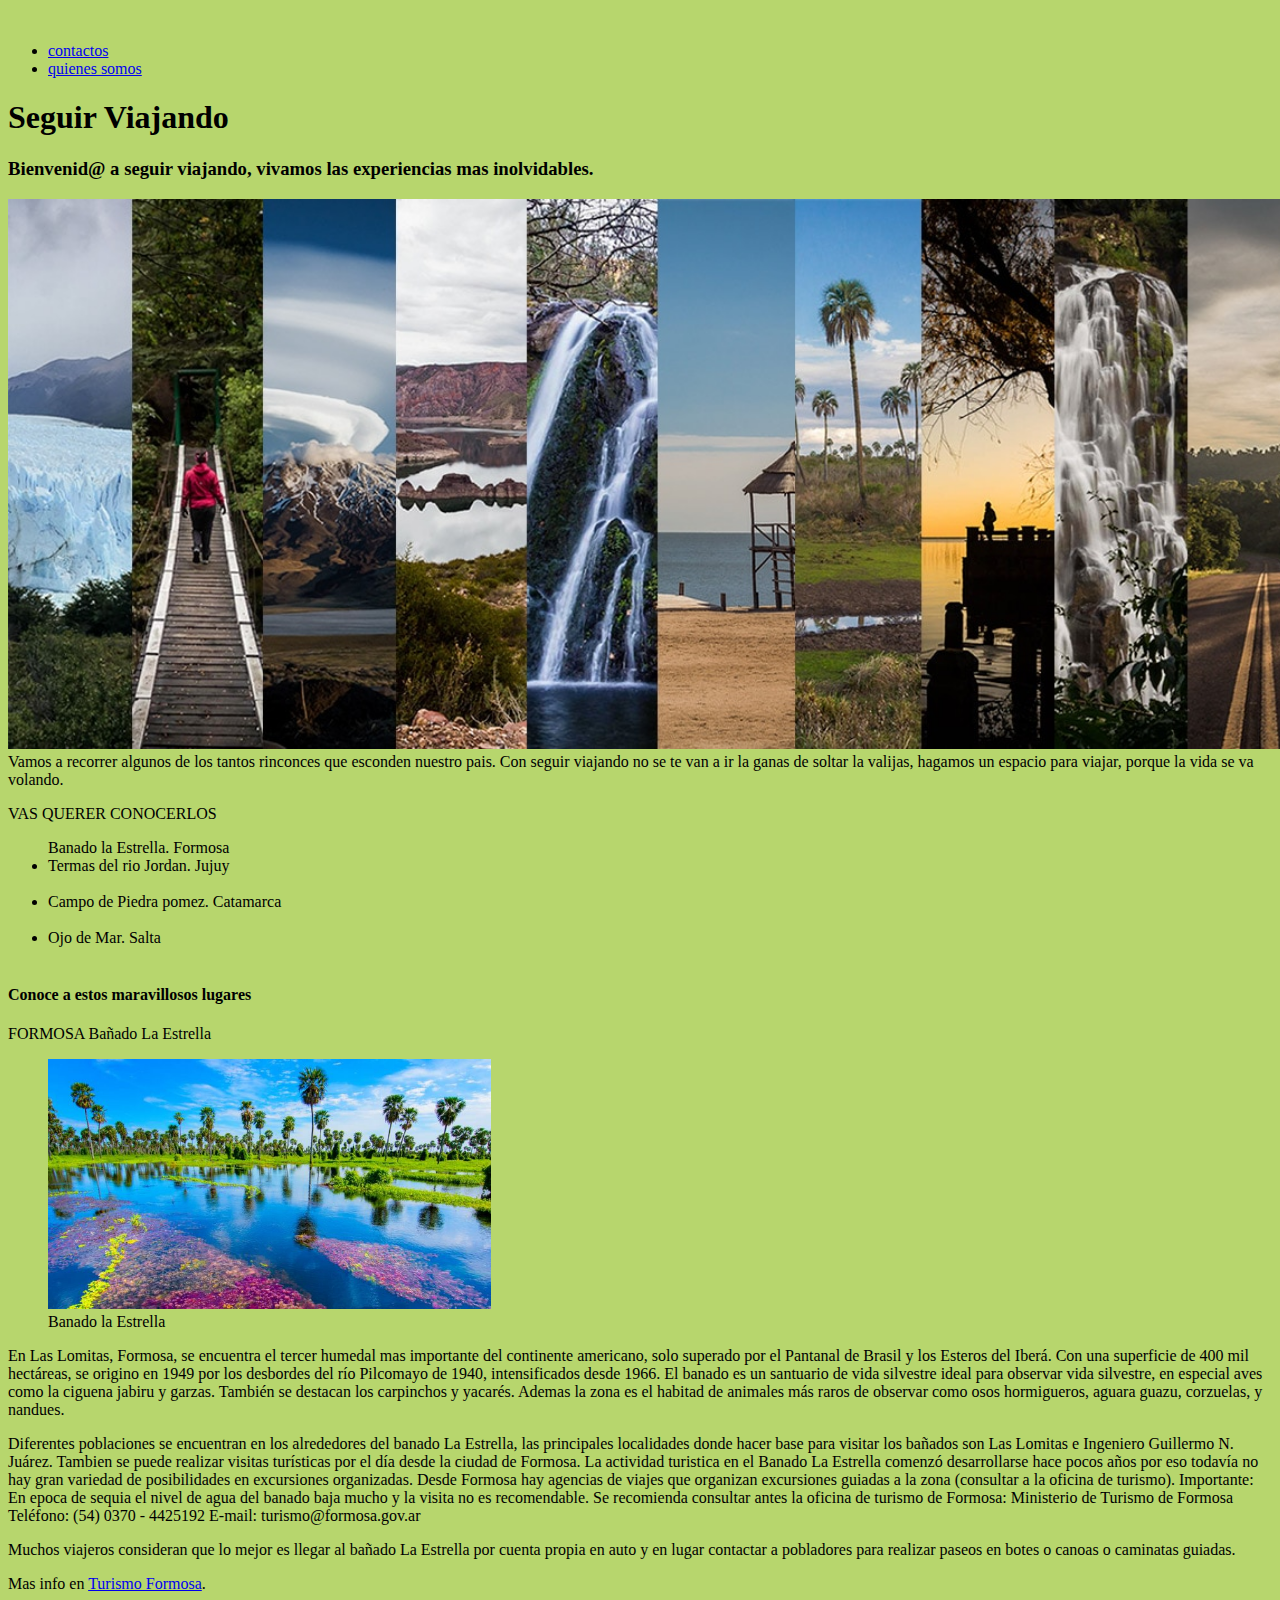
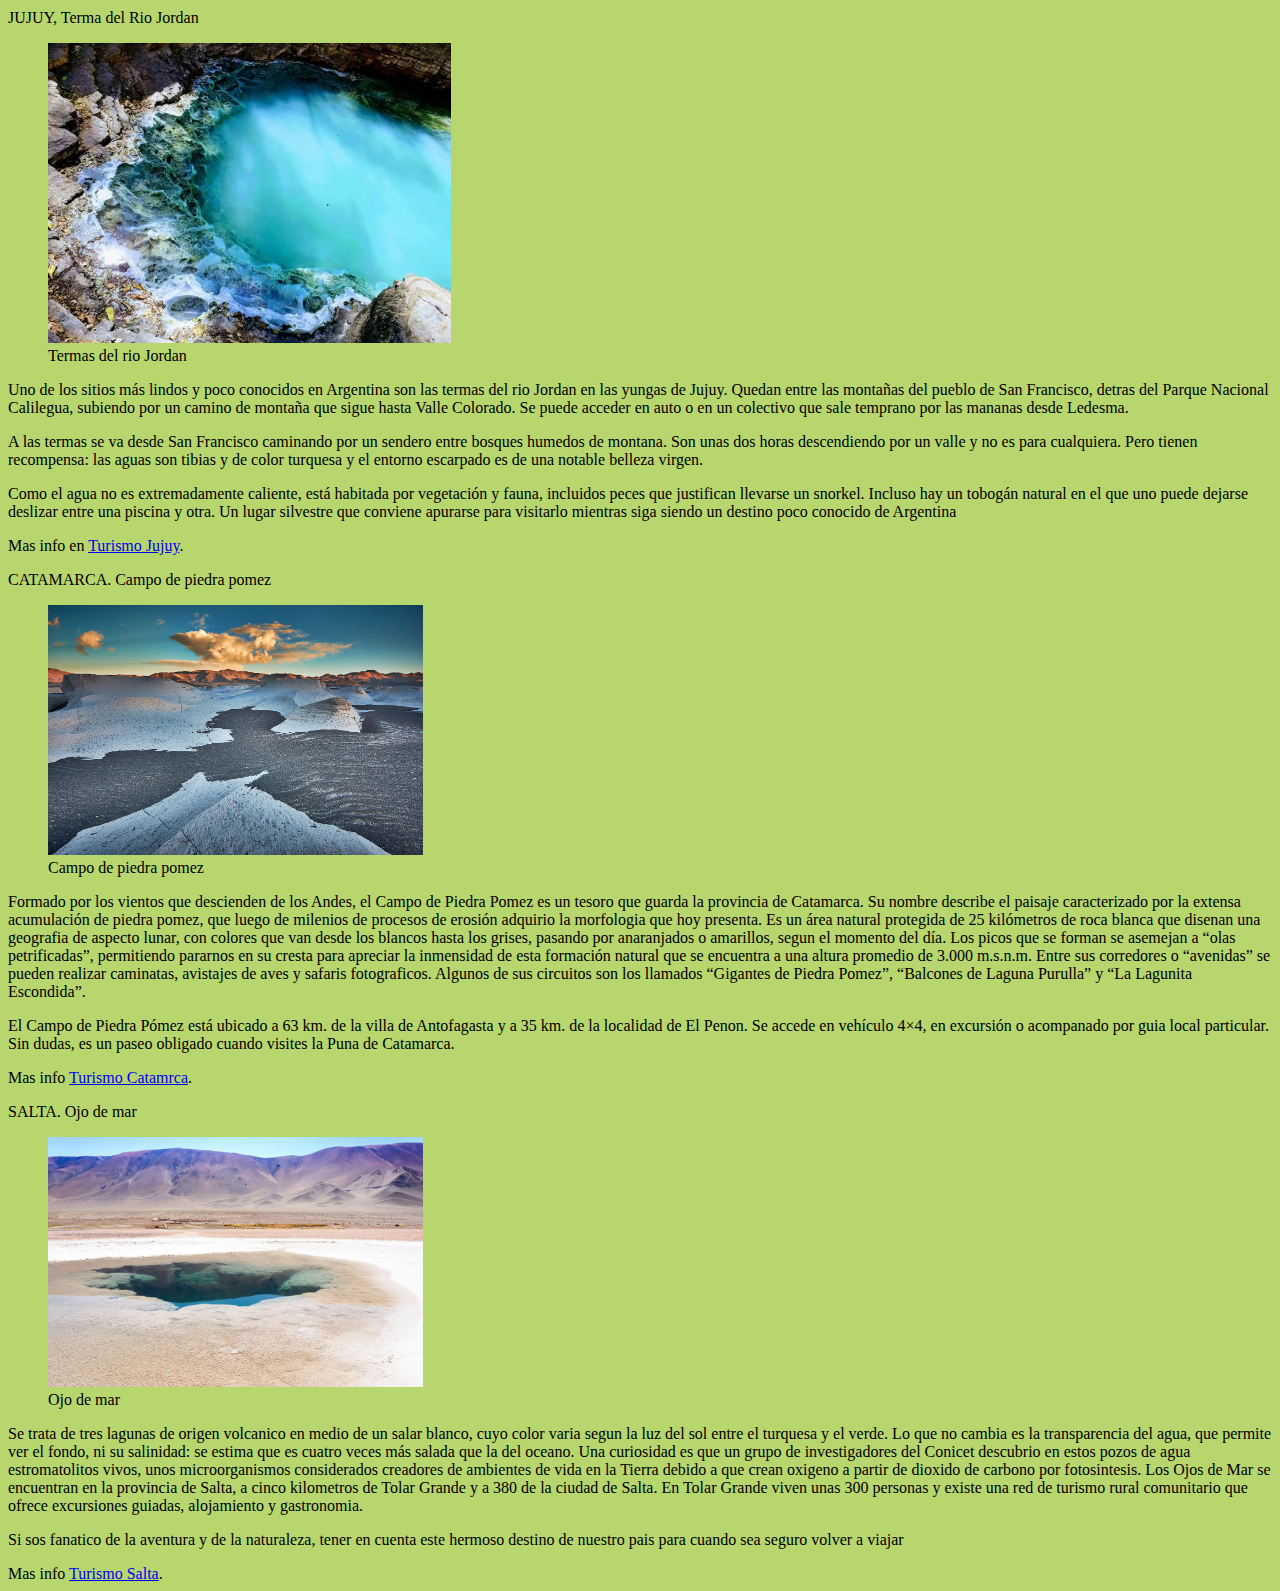
==== index.html @ c2f6a06e "pagina terminada" ====
<!DOCTYPE html>
<html lang="en">
<head>
    <meta charset="UTF-8">
    <meta http-equiv="X-UA-Compatible" content="IE=edge">
    <meta name="viewport" content="width=device-width, initial-scale=1.0">
    <link rel="stylesheet" href="css/index.css">
    <title>Seguirviajando</title>

</head>
<body>
    
    <header>
        <div>
            <img src="" alt="">
            <span class=""></span>
        </div>

          <nav class="navbar"> 
                <ul class="links_navegacion">
                    
                        <li><a href="pages/contactos.html">contactos</a></li>
                        <li><a href="pages/quienes somos.html">quienes somos</a></li>
                        
                    
                </ul>

                
            </nav>
            <div> <h1>Seguir Viajando</H1> </div>
    </header>

    <main>
     <Section id="Bienvenida">
                <h3 class="subtitulos"> Bienvenid@ a seguir viajando, vivamos las experiencias mas inolvidables.</h3>   
                <div>
                   <img height="550px" src="imagenes/11-LUGARES-PARA-IRTE-DE-VACACIONES.jpg" alt="Lugares de Argentina"
                   
                  <p> 
                   Vamos a recorrer algunos de los tantos rinconces que esconden nuestro pais. 
                   Con seguir viajando no se te van a ir la ganas de soltar la valijas, hagamos un  espacio para viajar, porque la vida se va volando.</P>     
                  
                 </div>
     </Section>

     <Section id="Introducion">
                <DIV>
                  <P> VAS QUERER CONOCERLOS</p>
                  <p>   
                    
                   <ul
                       
                        <li> Banado la Estrella. Formosa </li>
                        <br>
                        
                        <li>Termas del rio Jordan. Jujuy</li>
                        <br>

                        <li> Campo de Piedra pomez. Catamarca </li>
                        <br>

                        <li> Ojo de Mar. Salta </li>
                        <br
                      
                      </ul>

                   </P>
                </div> 
                 <article>
                    <h4 class="subtitulos"> Conoce a estos maravillosos lugares </h4> 
                 <div>
                  <p> FORMOSA Bañado La Estrella</p>
                  <div>
                 <figure>
                 <img height="250px" src="./imagenes/formosaFINAL-696x393.jpg"/>  
                 <figcaption>
                   Banado la Estrella
                 </figcaption>
                 </figure>
                 <p>
                  En Las Lomitas, Formosa, se encuentra el tercer humedal mas importante del continente americano, solo superado por el Pantanal de Brasil y los Esteros del Iberá. Con una superficie de 400 mil hectáreas, se origino en 1949 por los desbordes del río Pilcomayo de 1940, intensificados desde 1966. 
                  El banado es un santuario de vida silvestre ideal para observar vida silvestre, en especial aves como la ciguena jabiru y garzas. También se destacan los carpinchos y yacarés. Ademas la zona es el habitad de animales más raros de observar como osos hormigueros, aguara guazu, corzuelas, y nandues.
                  <p>Diferentes poblaciones se encuentran en los alrededores del banado La Estrella, las principales localidades donde hacer base para visitar los bañados son Las Lomitas e Ingeniero Guillermo N. Juárez. Tambien se puede realizar visitas turísticas por el día desde la ciudad de Formosa.
                  La actividad turistica en el Banado La Estrella comenzó desarrollarse hace pocos años por eso todavía no  hay gran variedad de posibilidades en excursiones organizadas. Desde Formosa hay agencias de viajes que organizan excursiones guiadas a la zona (consultar a la oficina de turismo).
                  Importante: En epoca de sequia el nivel de agua del banado baja mucho y la visita no es recomendable. Se recomienda consultar antes la oficina de turismo de Formosa:
                  Ministerio de Turismo de Formosa
                  Teléfono: (54) 0370 - 4425192
                  E-mail: turismo@formosa.gov.ar  
                  </p> Muchos viajeros consideran que lo mejor es llegar al bañado La Estrella por cuenta propia en auto y en lugar contactar a pobladores para realizar paseos en botes o canoas o caminatas guiadas.</p>
                  <footer>
                  <p>Mas info en <a href="http://www.formosahermosa.gob.ar" target="_blank" >Turismo Formosa</a>.</p>
                 </article>
                  </footer>
                 <article>
                  <div>
                    <p> JUJUY, Terma del Rio Jordan </p>
                  </div>
                   <Figure>
                    <img height="300px" src="./imagenes/6244993068c62_700_521!.webp " />
                    <figcaption>Termas del rio Jordan</figcaption>
                   </Figure>
                
                    
                    <p>
                     Uno de los sitios más lindos y poco conocidos en Argentina son las termas del rio Jordan en las yungas de Jujuy. Quedan entre las montañas del pueblo de San Francisco, detras del Parque Nacional Calilegua, subiendo por un camino de montaña que sigue hasta Valle Colorado. Se puede acceder en auto o en un colectivo que sale temprano por las mananas desde Ledesma.
                     </p> 
                    <p>
                     A las termas se va desde San Francisco caminando por un sendero entre bosques humedos de montana. Son unas dos horas descendiendo por un valle y no es para cualquiera. Pero tienen recompensa: las aguas son tibias y de color turquesa y el entorno escarpado es de una notable belleza virgen.
                     </p>
                     <p>
                     Como el agua no es extremadamente caliente, está habitada por vegetación y fauna, incluidos peces que justifican llevarse un snorkel. Incluso hay un tobogán natural en el que uno puede dejarse deslizar entre una piscina y otra. Un lugar silvestre que conviene apurarse para visitarlo mientras siga siendo un destino poco conocido de Argentina
                     </p>
                     <p> 
                     <footer> Mas info en <a href="http://www.turismo.jujuy.gob.ar/item/termas-del-jordan-san-francisco/" target="_blank" >Turismo Jujuy</a>.</p> 
                     </footer>
                   </article>
                   
                     <article>
                      <div>
                        <p>CATAMARCA. Campo de piedra pomez</p>
                      </div>
                      <figure>
                        <img height="250px" src="./imagenes/campo-pomez.jpg "/>
                        <figcaption>Campo de piedra pomez</figcaption>
                      </figure>
                      <p>
                        Formado por los vientos que descienden de los Andes, el Campo de Piedra Pomez es un tesoro que guarda la provincia de Catamarca.
                        Su nombre describe el paisaje caracterizado por la extensa acumulación de piedra pomez, que luego de milenios de procesos de erosión adquirio la morfologia que hoy presenta.
                        Es un área natural protegida de 25 kilómetros de roca blanca que disenan una geografia de aspecto lunar, con colores que van desde los blancos hasta los grises, pasando por anaranjados o amarillos, segun el momento del día. Los picos que se forman se asemejan a “olas petrificadas”, permitiendo pararnos en su cresta para apreciar la inmensidad de esta formación natural que se encuentra a una altura promedio de 3.000 m.s.n.m.
                        Entre sus corredores o “avenidas” se pueden realizar caminatas, avistajes de aves y safaris fotograficos. Algunos de sus circuitos son los llamados “Gigantes de Piedra Pomez”, “Balcones de Laguna Purulla” y “La Lagunita Escondida”.
                      </p>
                       <p>
                        El Campo de Piedra Pómez está ubicado a 63 km. de la villa de Antofagasta y a 35 km. de la localidad de El Penon. Se accede en vehículo 4×4, en excursión o acompanado por guia local particular. Sin dudas, es un paseo obligado cuando visites la Puna de Catamarca.
                      </p>
                      <p>
                        <footer> Mas info <a href="https://casadecatamarca.gob.ar/campo-de-piedra-pomez/" target="_blank">Turismo Catamrca</a>.</footer>
                      </p>
                    </article>
                    <article>
                        <div>
                            <p>
                                SALTA. Ojo de mar
                            </p>
                        </div>
                        <figure>
                            <img height="250px" src="imagenes/360_F_141995711_OEXHDqMANwezITZylmWYmGs9tRQzkVWy.jpg"/>
                            <figcaption>
                                Ojo de mar
                            </figcaption>
                        </figure>
                        <p>
                            Se trata de tres lagunas de origen volcanico en medio de un salar blanco, cuyo color varia segun la luz del sol entre el turquesa y el verde. Lo que no cambia es la transparencia del agua, que permite ver el fondo, ni su salinidad: se estima que es cuatro veces más salada que la del oceano.
                            Una curiosidad es que un grupo de investigadores del Conicet descubrio en estos pozos de agua estromatolitos vivos, unos microorganismos considerados creadores de ambientes de vida en la Tierra debido a que crean oxigeno a partir de dioxido de carbono por fotosintesis.
                            Los Ojos de Mar se encuentran en la provincia de Salta, a cinco kilometros de Tolar Grande y a 380 de la ciudad de Salta. En Tolar Grande viven unas 300 personas y existe una red de turismo rural comunitario que ofrece excursiones guiadas, alojamiento y gastronomia.

                        </p>
                        <p>
                            Si sos fanatico de la aventura y de la naturaleza, tener en cuenta este hermoso destino de nuestro pais para cuando sea seguro volver a viajar

                        </p>
                        <footer>Mas info <a href="http://turismosalta.gov.ar/" target="_blank">Turismo Salta</a>.</footer>
                    </article>
            
                </div>
              

     
       
     </section>
    
        </article>
        <aside>
          
        </aside>

     
    
  </body>
  </html>
---- css/index.css ----
body
{
    background: rgb(183, 214, 109) 
}
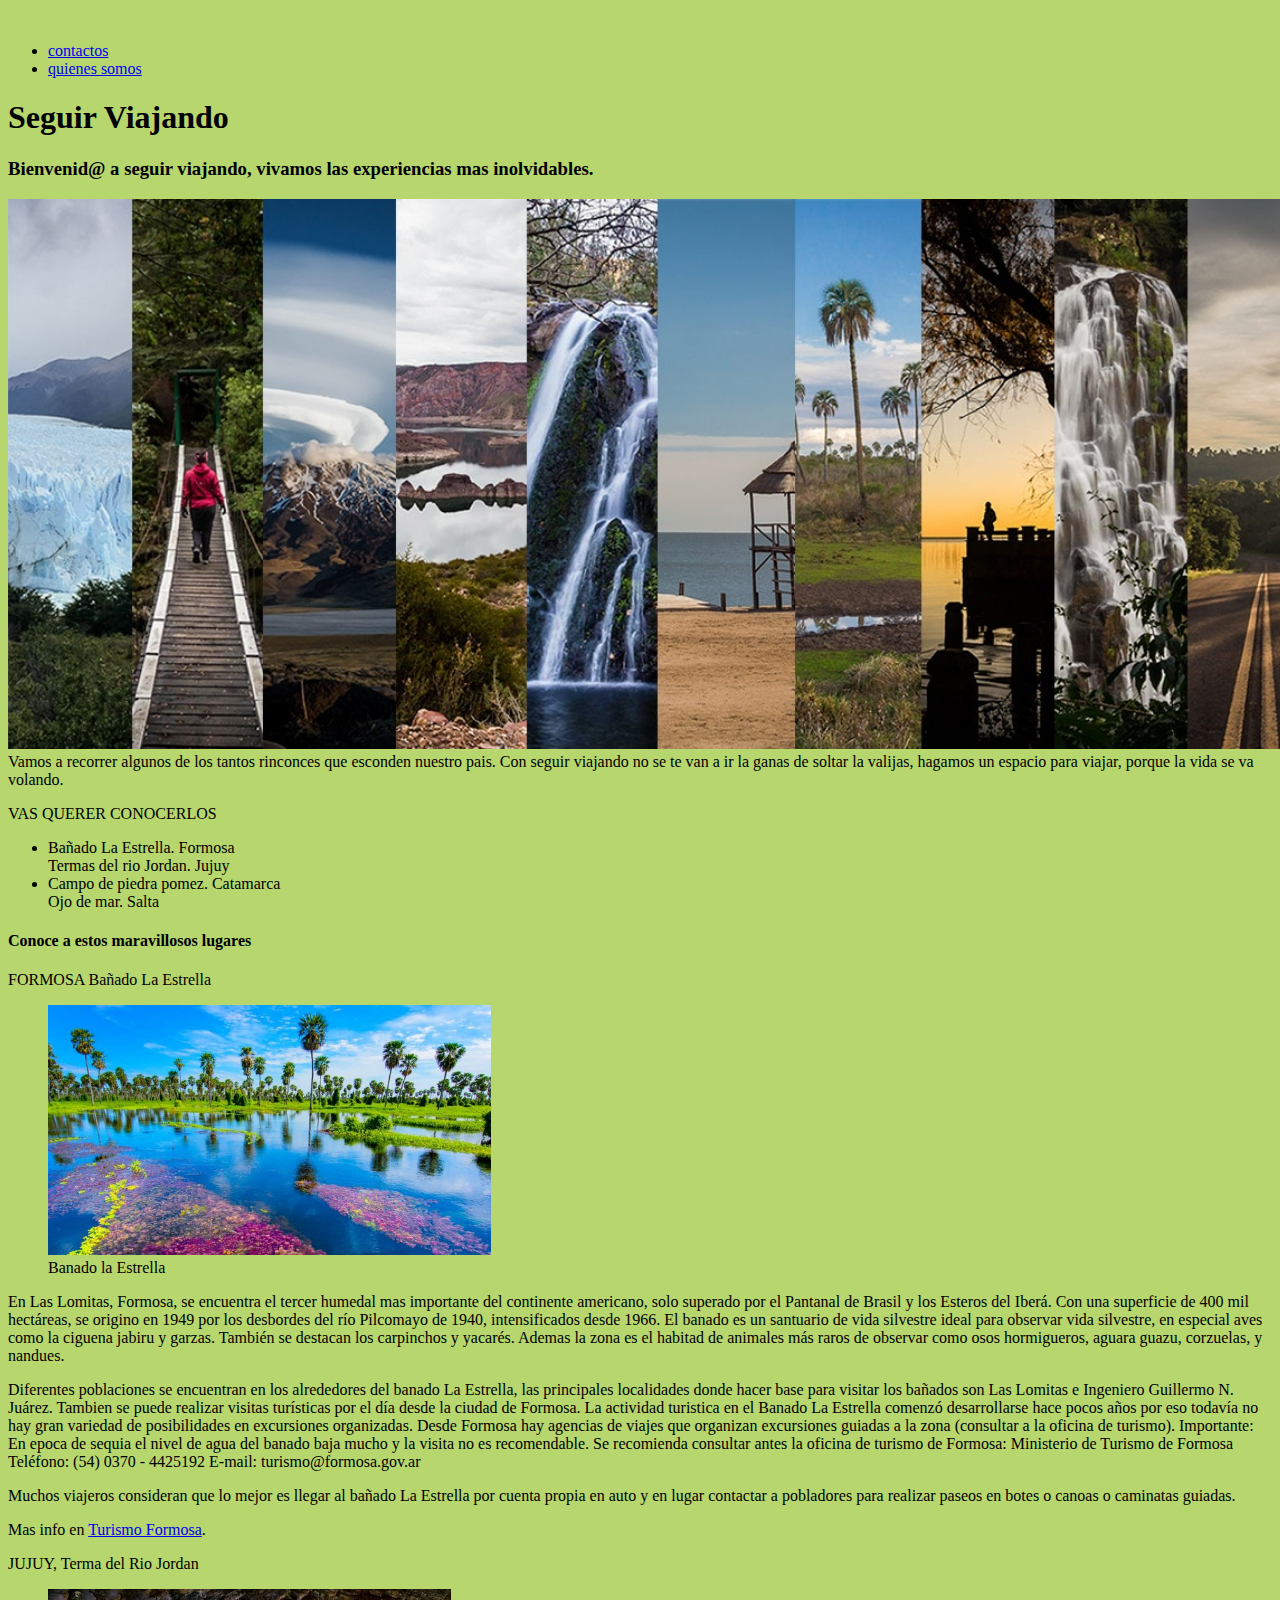
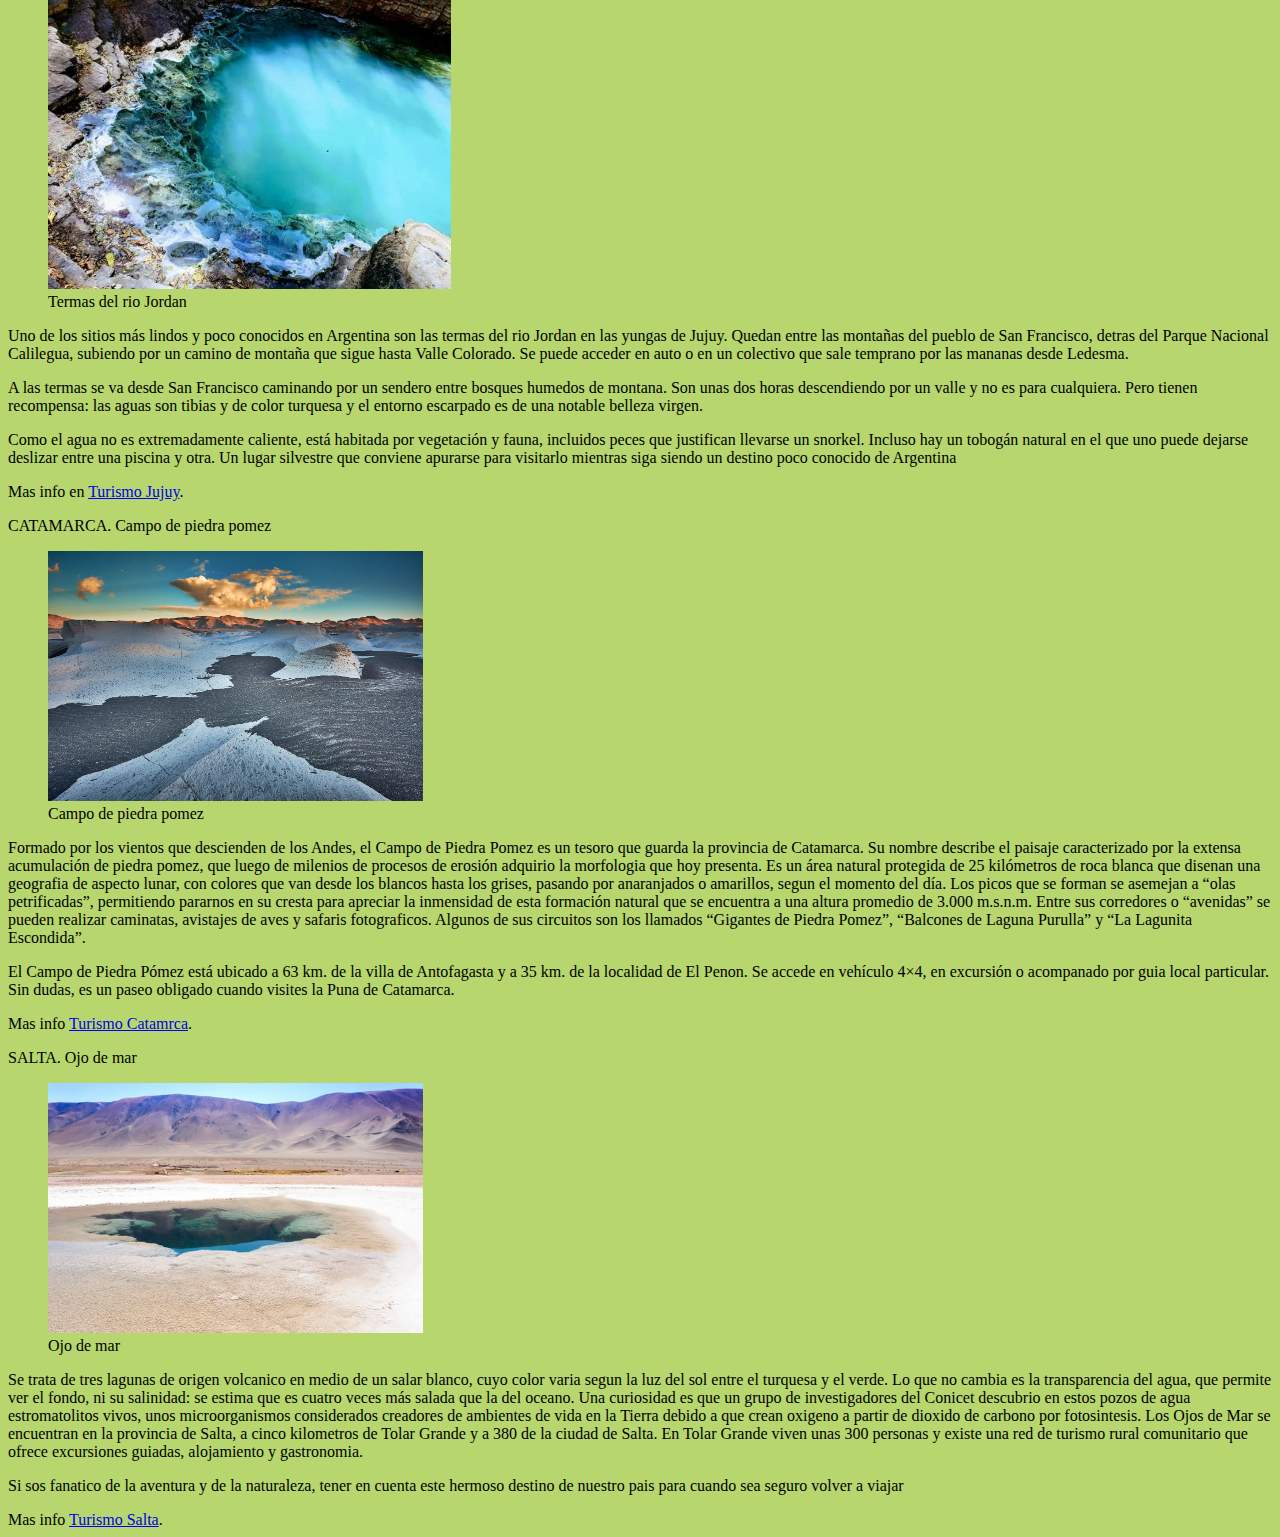
==== commit 2eb20da0: "pagina finalizada" ====
--- a/index.html
+++ b/index.html
@@ -47,22 +47,31 @@
                 <DIV>
                   <P> VAS QUERER CONOCERLOS</p>
                   <p>   
+                   <ul>
+                    <li>
+                      Bañado La Estrella. Formosa
+                      <br>
+
+                    </li>
+                     Termas del rio Jordan. Jujuy
+                     <br>
+
+                    <li>
+                      Campo de piedra pomez. Catamarca
+                      <br>
+
+
+                    </li>
+                     Ojo de mar. Salta
+                     <br
                     
-                   <ul
+                    </li>
+                    
+                   </ul> 
+                   
                        
-                        <li> Banado la Estrella. Formosa </li>
-                        <br>
-                        
-                        <li>Termas del rio Jordan. Jujuy</li>
-                        <br>
-
-                        <li> Campo de Piedra pomez. Catamarca </li>
-                        <br>
-
-                        <li> Ojo de Mar. Salta </li>
-                        <br
-                      
-                      </ul>
+                       
+              
 
                    </P>
                 </div> 
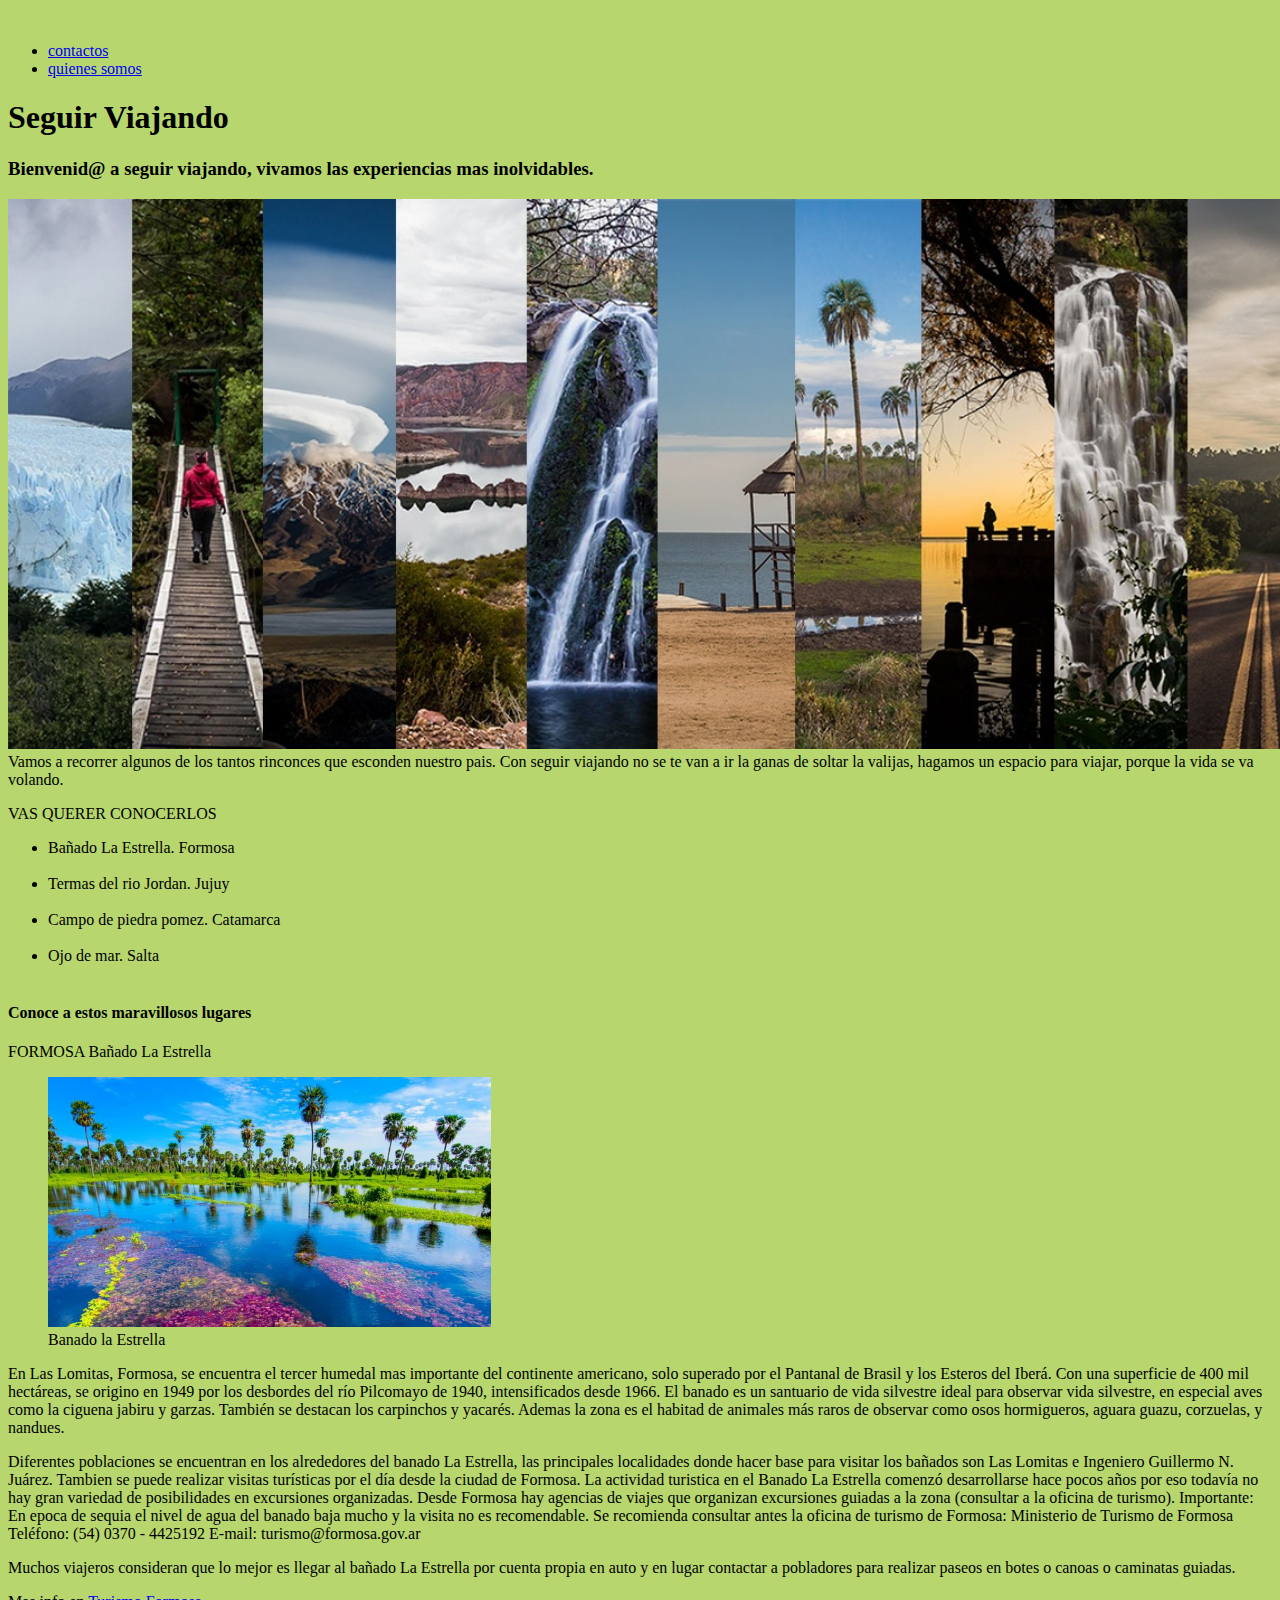
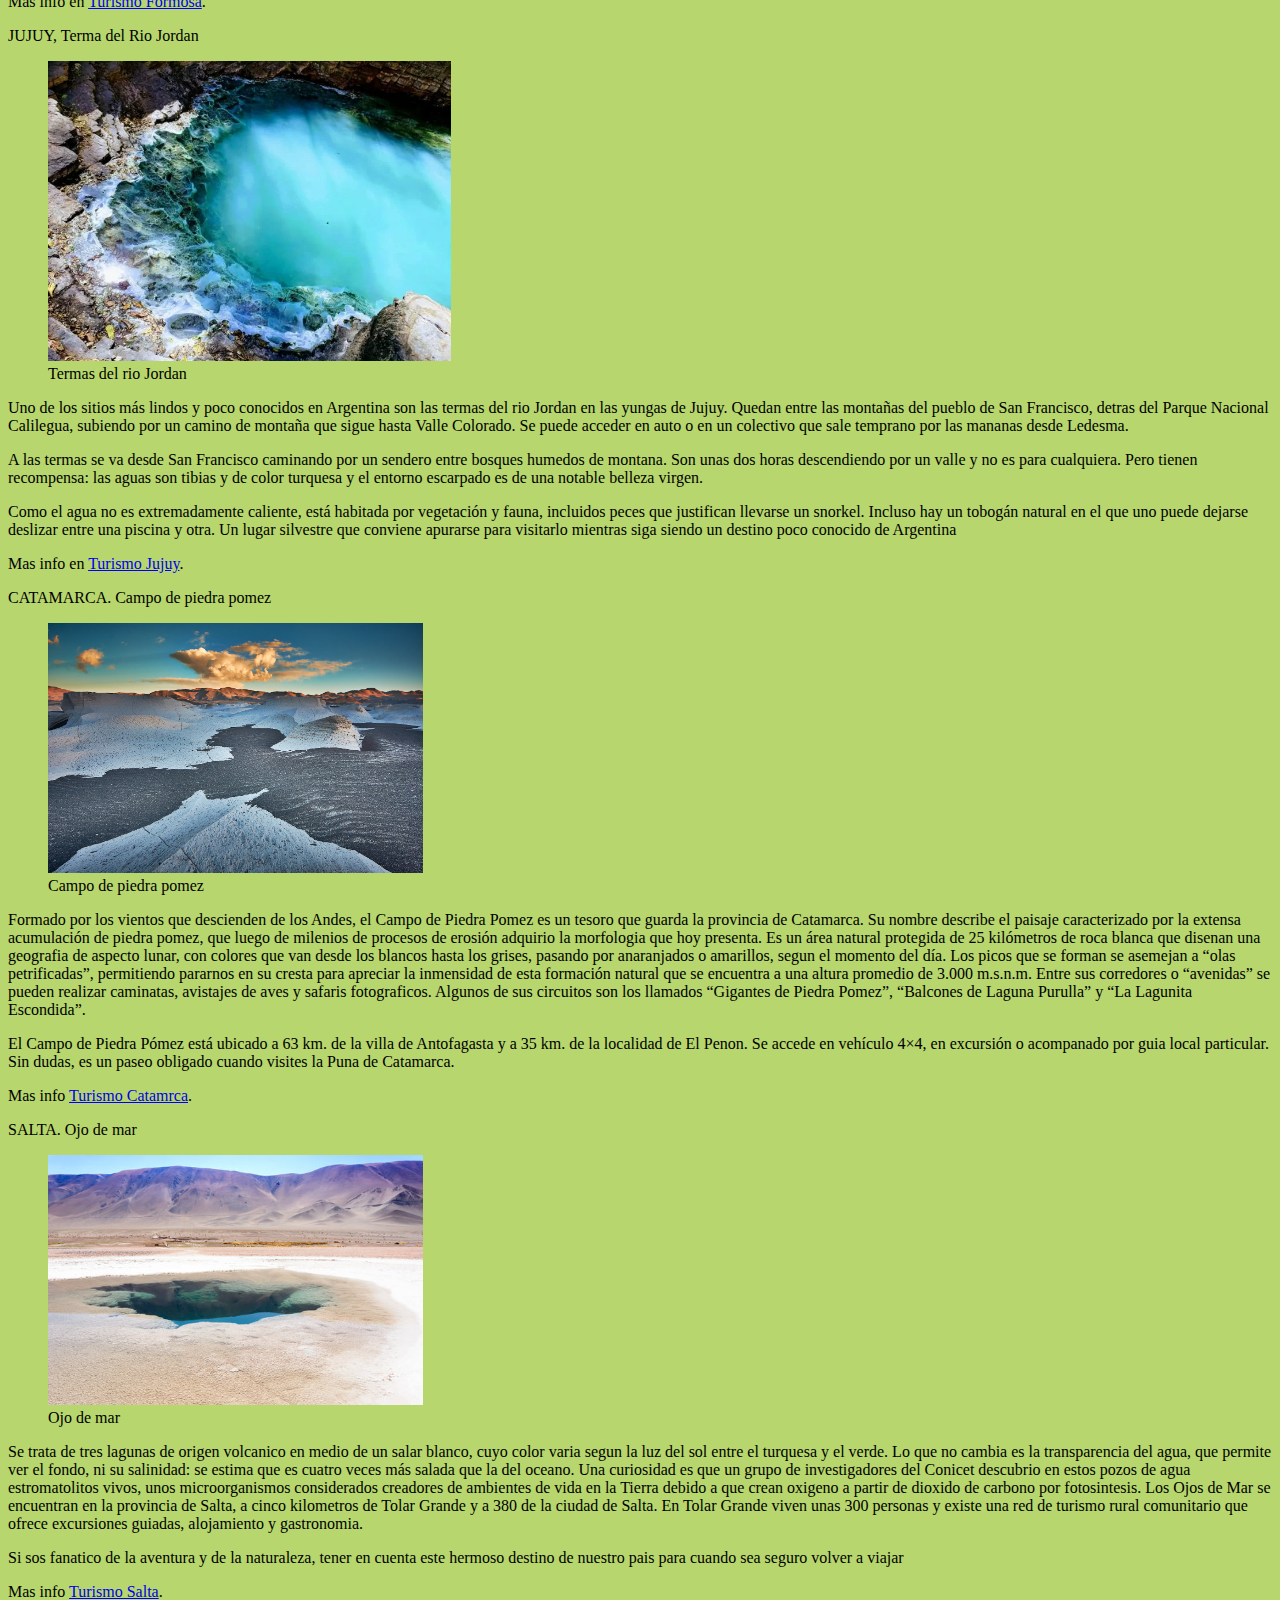
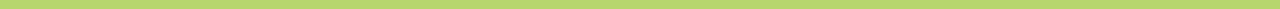
==== commit a8f763b9: "pagina final" ====
--- a/index.html
+++ b/index.html
@@ -48,32 +48,20 @@
                   <P> VAS QUERER CONOCERLOS</p>
                   <p>   
                    <ul>
-                    <li>
-                      Bañado La Estrella. Formosa
-                      <br>
+                    <li> Bañado La Estrella. Formosa</li>
+                    <br>
 
-                    </li>
-                     Termas del rio Jordan. Jujuy
-                     <br>
+                    <li>Termas del rio Jordan. Jujuy</li>
+                    <br>
 
-                    <li>
-                      Campo de piedra pomez. Catamarca
-                      <br>
+                    <li>Campo de piedra pomez. Catamarca</li>
+                    <br>
 
-
-                    </li>
-                     Ojo de mar. Salta
-                     <br
-                    
-                    </li>
-                    
-                   </ul> 
-                   
-                       
-                       
-              
-
-                   </P>
+                    <li>Ojo de mar. Salta </li>
+                    <br>
+                  
+                  </P>
+                  
                 </div> 
                  <article>
                     <h4 class="subtitulos"> Conoce a estos maravillosos lugares </h4> 
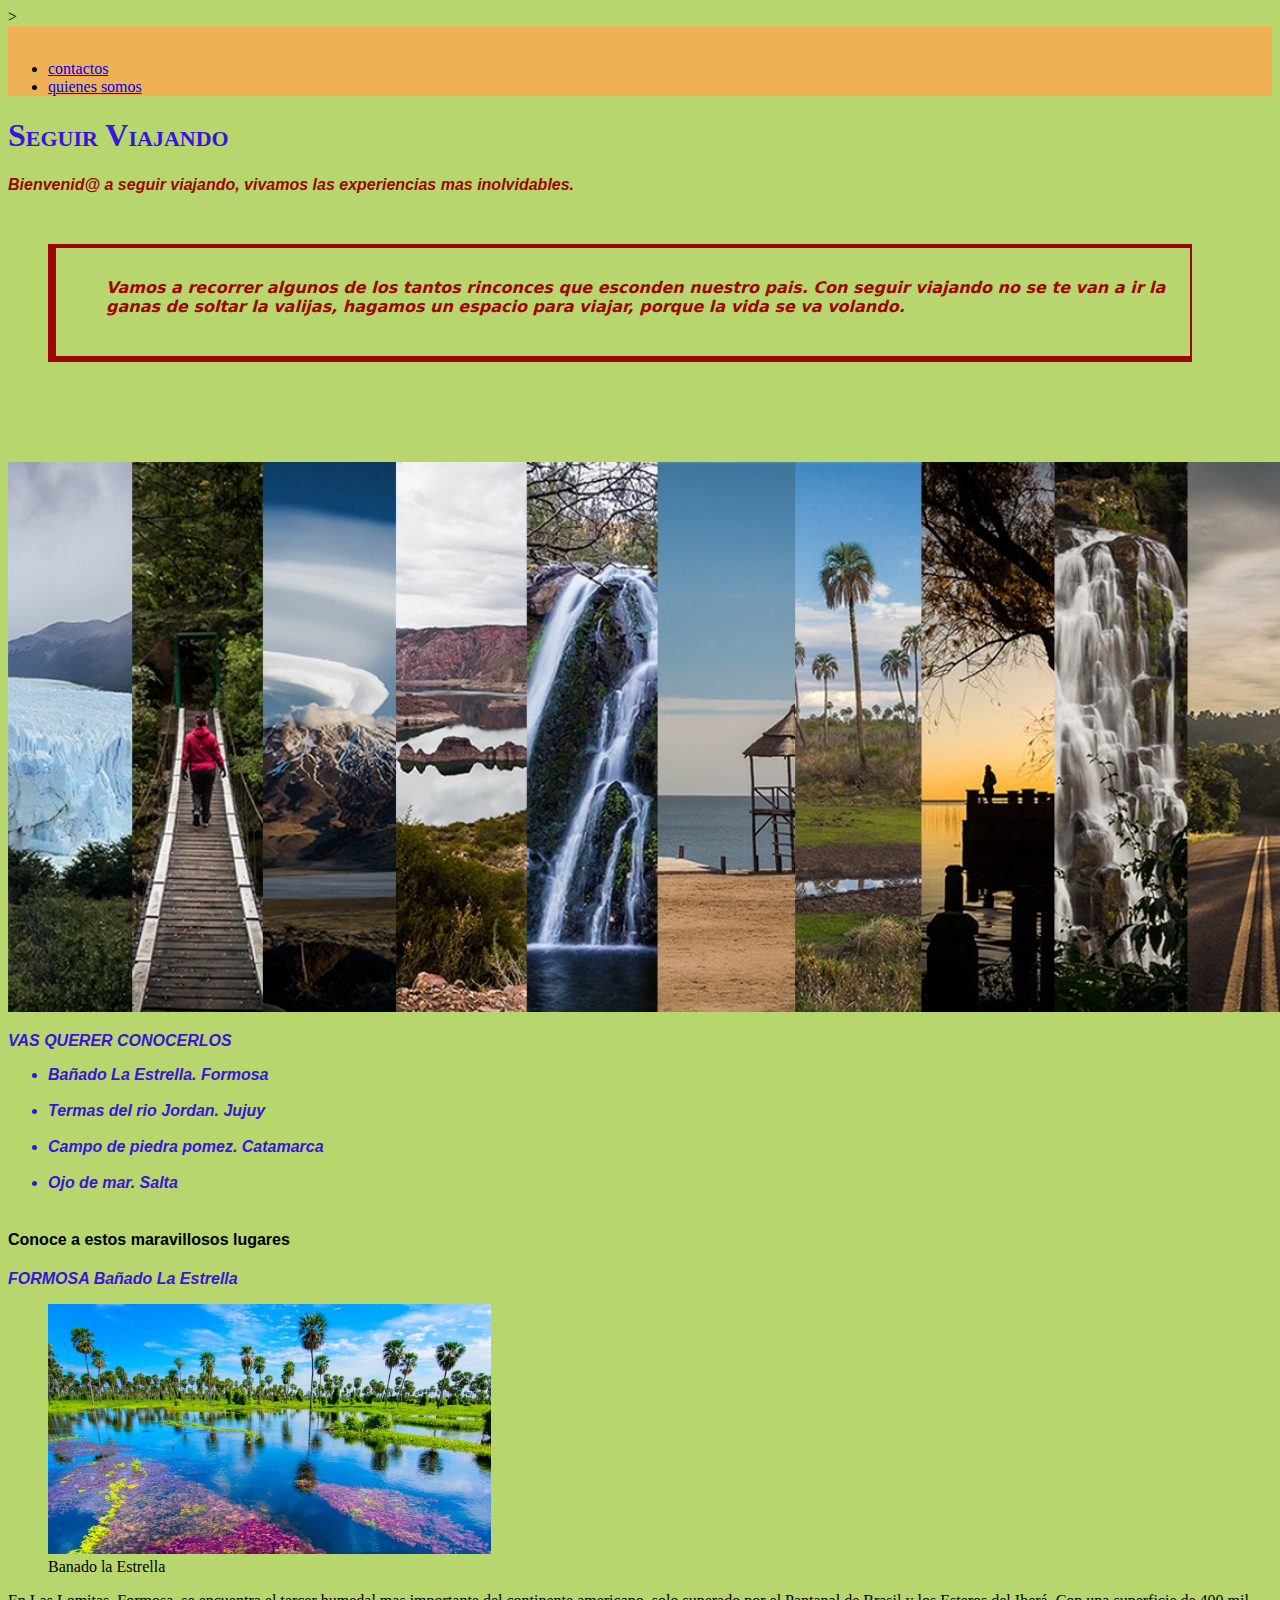
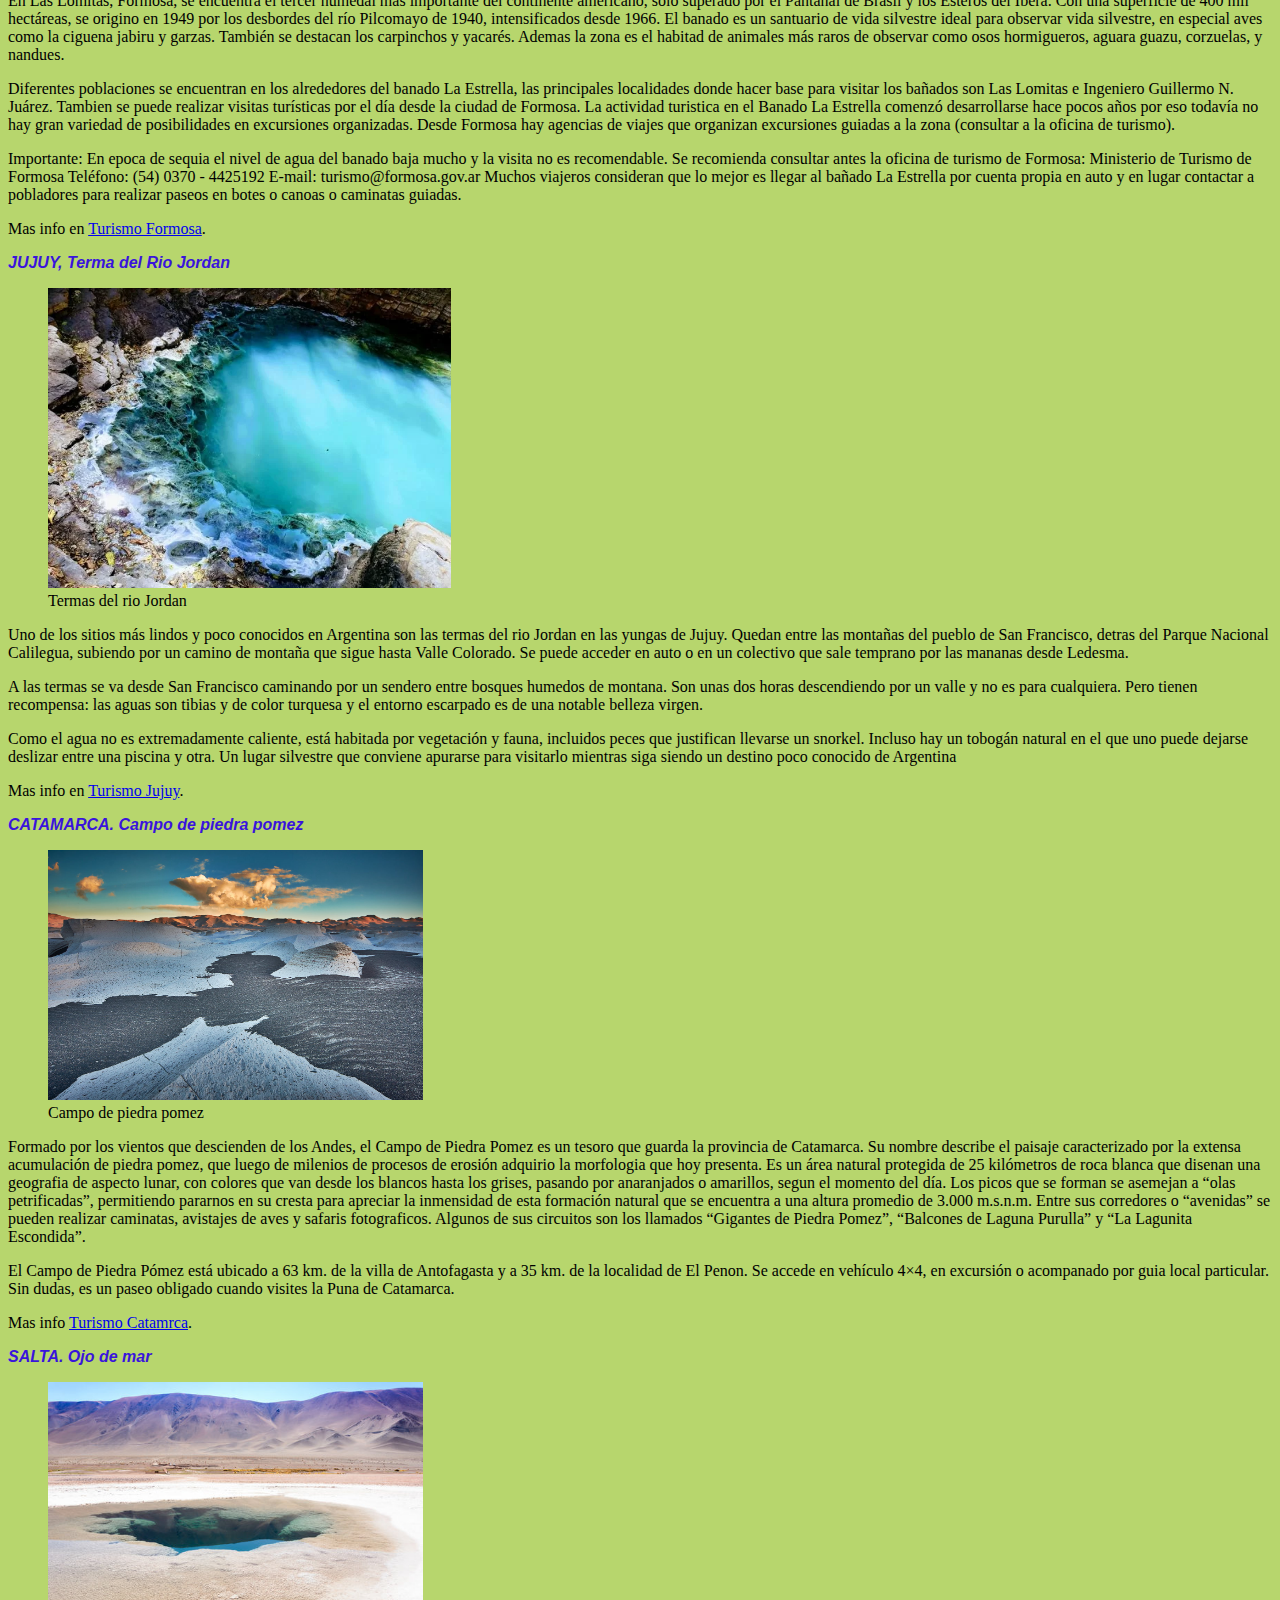
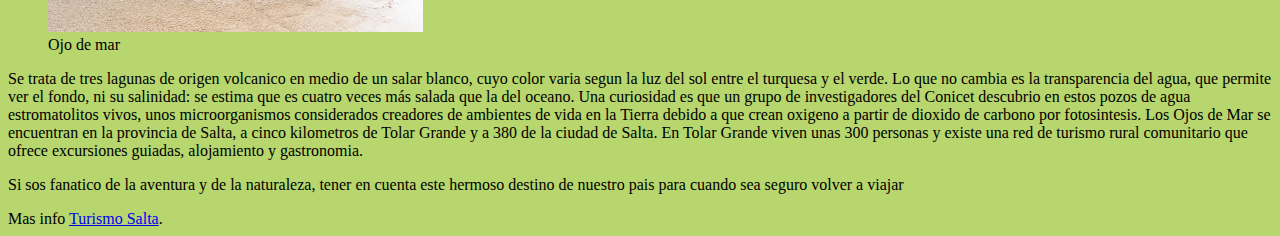
==== commit d5871e7f: "nuevos cambios" ====
--- a/index.html
+++ b/index.html
@@ -1,11 +1,17 @@
 <!DOCTYPE html>
-<html lang="en">
+<html lang="en">>
 <head>
     <meta charset="UTF-8">
     <meta http-equiv="X-UA-Compatible" content="IE=edge">
     <meta name="viewport" content="width=device-width, initial-scale=1.0">
     <link rel="stylesheet" href="css/index.css">
     <title>Seguirviajando</title>
+    <style>
+      header{
+        background: rgb(238, 177, 85);
+      }
+      
+    </style>
 
 </head>
 <body>
@@ -27,25 +33,32 @@
 
                 
             </nav>
-            <div> <h1>Seguir Viajando</H1> </div>
-    </header>
+          </header>
+            <div> <h1 class="micolor fuente1" id="titulo"
+              >Seguir Viajando</H1> 
+            </div>
+    
 
     <main>
      <Section id="Bienvenida">
-                <h3 class="subtitulos"> Bienvenid@ a seguir viajando, vivamos las experiencias mas inolvidables.</h3>   
+                <h2 class="subtitulos fuente2 "> Bienvenid@ a seguir viajando, vivamos las experiencias mas inolvidables.
+                  <p class="caja" > Vamos a recorrer algunos de los tantos rinconces que esconden nuestro pais. 
+                   Con seguir viajando no se te van a ir la ganas de soltar la valijas, hagamos un  espacio para viajar, porque la vida se va volando.</P>     
+                  
+                </h2>   
                 <div>
                    <img height="550px" src="imagenes/11-LUGARES-PARA-IRTE-DE-VACACIONES.jpg" alt="Lugares de Argentina"
                    
-                  <p> 
-                   Vamos a recorrer algunos de los tantos rinconces que esconden nuestro pais. 
-                   Con seguir viajando no se te van a ir la ganas de soltar la valijas, hagamos un  espacio para viajar, porque la vida se va volando.</P>     
-                  
-                 </div>
+                   
+                   
+             </div>
      </Section>
+     
 
-     <Section id="Introducion">
-                <DIV>
-                  <P> VAS QUERER CONOCERLOS</p>
+     <Section">
+                <DIV class="lista fuente3">
+                  <p>  
+                     VAS QUERER CONOCERLOS</p>
                   <p>   
                    <ul>
                     <li> Bañado La Estrella. Formosa</li>
@@ -59,14 +72,15 @@
 
                     <li>Ojo de mar. Salta </li>
                     <br>
-                  
+                 
                   </P>
+                
                   
                 </div> 
                  <article>
-                    <h4 class="subtitulos"> Conoce a estos maravillosos lugares </h4> 
+                    <h4 class="color2 fuente4"> Conoce a estos maravillosos lugares </h4> 
                  <div>
-                  <p> FORMOSA Bañado La Estrella</p>
+                  <p class="lista fuente3"> FORMOSA Bañado La Estrella</p>
                   <div>
                  <figure>
                  <img height="250px" src="./imagenes/formosaFINAL-696x393.jpg"/>  
@@ -74,23 +88,23 @@
                    Banado la Estrella
                  </figcaption>
                  </figure>
-                 <p>
+                 <p >
                   En Las Lomitas, Formosa, se encuentra el tercer humedal mas importante del continente americano, solo superado por el Pantanal de Brasil y los Esteros del Iberá. Con una superficie de 400 mil hectáreas, se origino en 1949 por los desbordes del río Pilcomayo de 1940, intensificados desde 1966. 
                   El banado es un santuario de vida silvestre ideal para observar vida silvestre, en especial aves como la ciguena jabiru y garzas. También se destacan los carpinchos y yacarés. Ademas la zona es el habitad de animales más raros de observar como osos hormigueros, aguara guazu, corzuelas, y nandues.
                   <p>Diferentes poblaciones se encuentran en los alrededores del banado La Estrella, las principales localidades donde hacer base para visitar los bañados son Las Lomitas e Ingeniero Guillermo N. Juárez. Tambien se puede realizar visitas turísticas por el día desde la ciudad de Formosa.
                   La actividad turistica en el Banado La Estrella comenzó desarrollarse hace pocos años por eso todavía no  hay gran variedad de posibilidades en excursiones organizadas. Desde Formosa hay agencias de viajes que organizan excursiones guiadas a la zona (consultar a la oficina de turismo).
-                  Importante: En epoca de sequia el nivel de agua del banado baja mucho y la visita no es recomendable. Se recomienda consultar antes la oficina de turismo de Formosa:
+                  <p>Importante: En epoca de sequia el nivel de agua del banado baja mucho y la visita no es recomendable. Se recomienda consultar antes la oficina de turismo de Formosa:
                   Ministerio de Turismo de Formosa
                   Teléfono: (54) 0370 - 4425192
                   E-mail: turismo@formosa.gov.ar  
-                  </p> Muchos viajeros consideran que lo mejor es llegar al bañado La Estrella por cuenta propia en auto y en lugar contactar a pobladores para realizar paseos en botes o canoas o caminatas guiadas.</p>
+                  Muchos viajeros consideran que lo mejor es llegar al bañado La Estrella por cuenta propia en auto y en lugar contactar a pobladores para realizar paseos en botes o canoas o caminatas guiadas.</p>
                   <footer>
                   <p>Mas info en <a href="http://www.formosahermosa.gob.ar" target="_blank" >Turismo Formosa</a>.</p>
                  </article>
                   </footer>
                  <article>
                   <div>
-                    <p> JUJUY, Terma del Rio Jordan </p>
+                    <p class="lista fuente3" > JUJUY, Terma del Rio Jordan </p>
                   </div>
                    <Figure>
                     <img height="300px" src="./imagenes/6244993068c62_700_521!.webp " />
@@ -114,7 +128,7 @@
                    
                      <article>
                       <div>
-                        <p>CATAMARCA. Campo de piedra pomez</p>
+                        <p class="lista fuente3">CATAMARCA. Campo de piedra pomez</p>
                       </div>
                       <figure>
                         <img height="250px" src="./imagenes/campo-pomez.jpg "/>
@@ -135,7 +149,7 @@
                     </article>
                     <article>
                         <div>
-                            <p>
+                            <p class="lista fuente3">
                                 SALTA. Ojo de mar
                             </p>
                         </div>
--- a/css/index.css
+++ b/css/index.css
@@ -2,3 +2,78 @@
 {
     background: rgb(183, 214, 109) 
 }
+h1 {
+    color: rgb(57, 20, 220);
+
+}
+.micolor {
+    color:rgb(57, 20, 220)
+    
+}
+.fuente1 {
+    font-variant: small-caps; font-family: Georgia, 'Times New Roman', Times, serif; font-style: initial;
+   
+}
+h2 {
+    color:rgb(158, 5, 5);
+}
+.fuente2 {
+    font-family: 'Lucida Sans', 'Lucida Sans Regular', 'Lucida Grande', 'Lucida Sans Unicode', Geneva, Verdana, sans-serif;
+font-size: medium; font-style: oblique;}
+#Bienvenida {
+    color: rgb(57, 20, 220);
+
+
+}
+.lista {
+    color: rgb(57, 20, 220)
+}
+.fuente3 {
+    font-style: italic; font-family: 'Gill Sans', 'Gill Sans MT', Calibri, 'Trebuchet MS', sans-serif;  font-weight: bold;
+}
+
+h4 {
+    font-family: 'Lucida Sans', 'Lucida Sans Regular', 'Lucida Grande', 'Lucida Sans Unicode', Geneva, Verdana, sans-serif; font-stretch: narrower; font-weight: bold;
+}
+.color2 {
+    color: black;
+
+     }
+     .fuente4 {
+        font-family: 'Lucida Sans', 'Lucida Sans Regular', 'Lucida Grande', 'Lucida Sans Unicode', Geneva, Verdana, sans-serif;
+     }
+     .caja { 
+        border: 4px solid ;
+        border-right:2px solid ;
+        border-bottom: 6px solid;
+        border-left: 8px solid ;
+        padding-top: 30px;
+        padding-right: 20px;
+        padding-bottom: 40px;
+        padding-left: 50px;
+        margin-top: 50px;
+        margin-right: 80px;
+        margin-bottom: 100px;
+        margin-left: 40px;
+        font-family: system-ui, -apple-system, BlinkMacSystemFont, 'Segoe UI', Roboto, Oxygen, Ubuntu, Cantarell, 'Open Sans', 'Helvetica Neue', sans-serif; 
+     }
+     
+    .formulario {
+        margin-top: 30px;
+        margin-left: 50px;
+        
+    }
+    .dato {
+        width: 30%;
+        height: 30px;
+    }
+    .mycolor {
+        color: blue;
+        text-align: center;
+    }
+
+
+
+
+
+
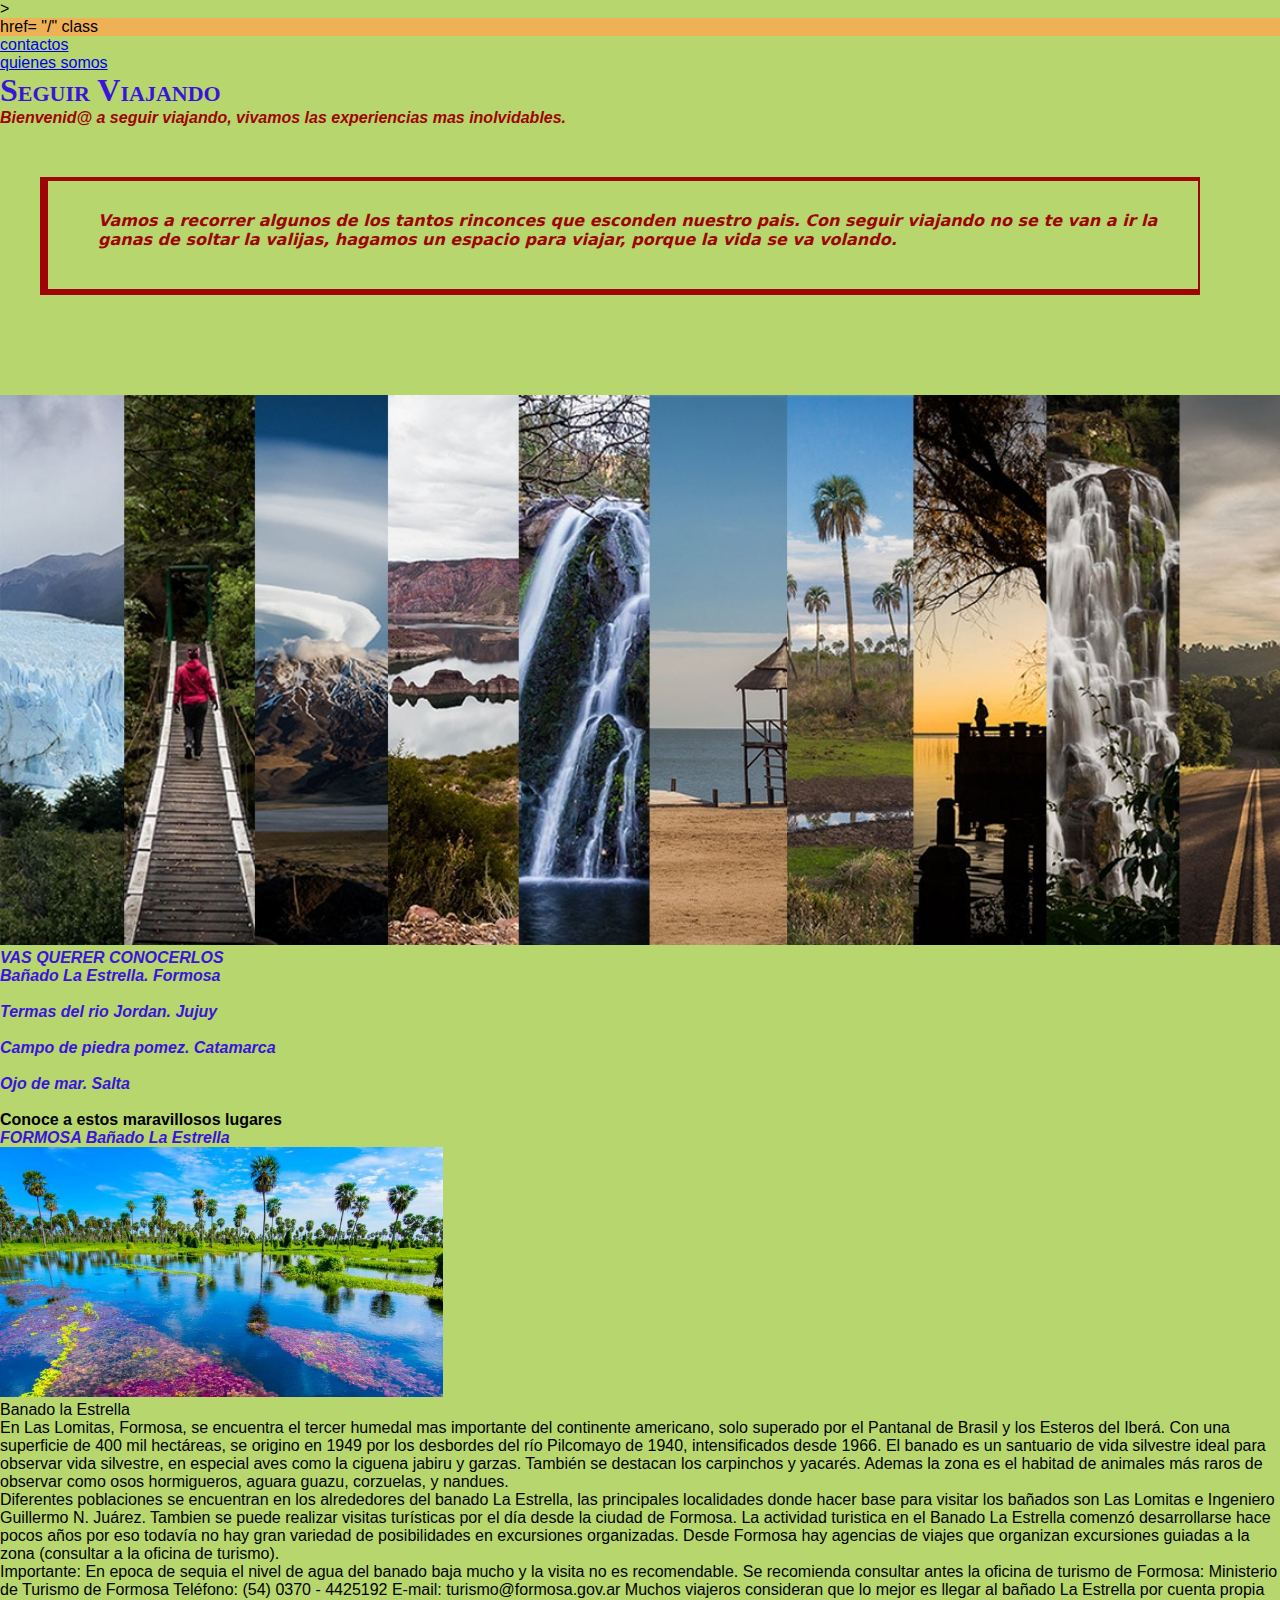
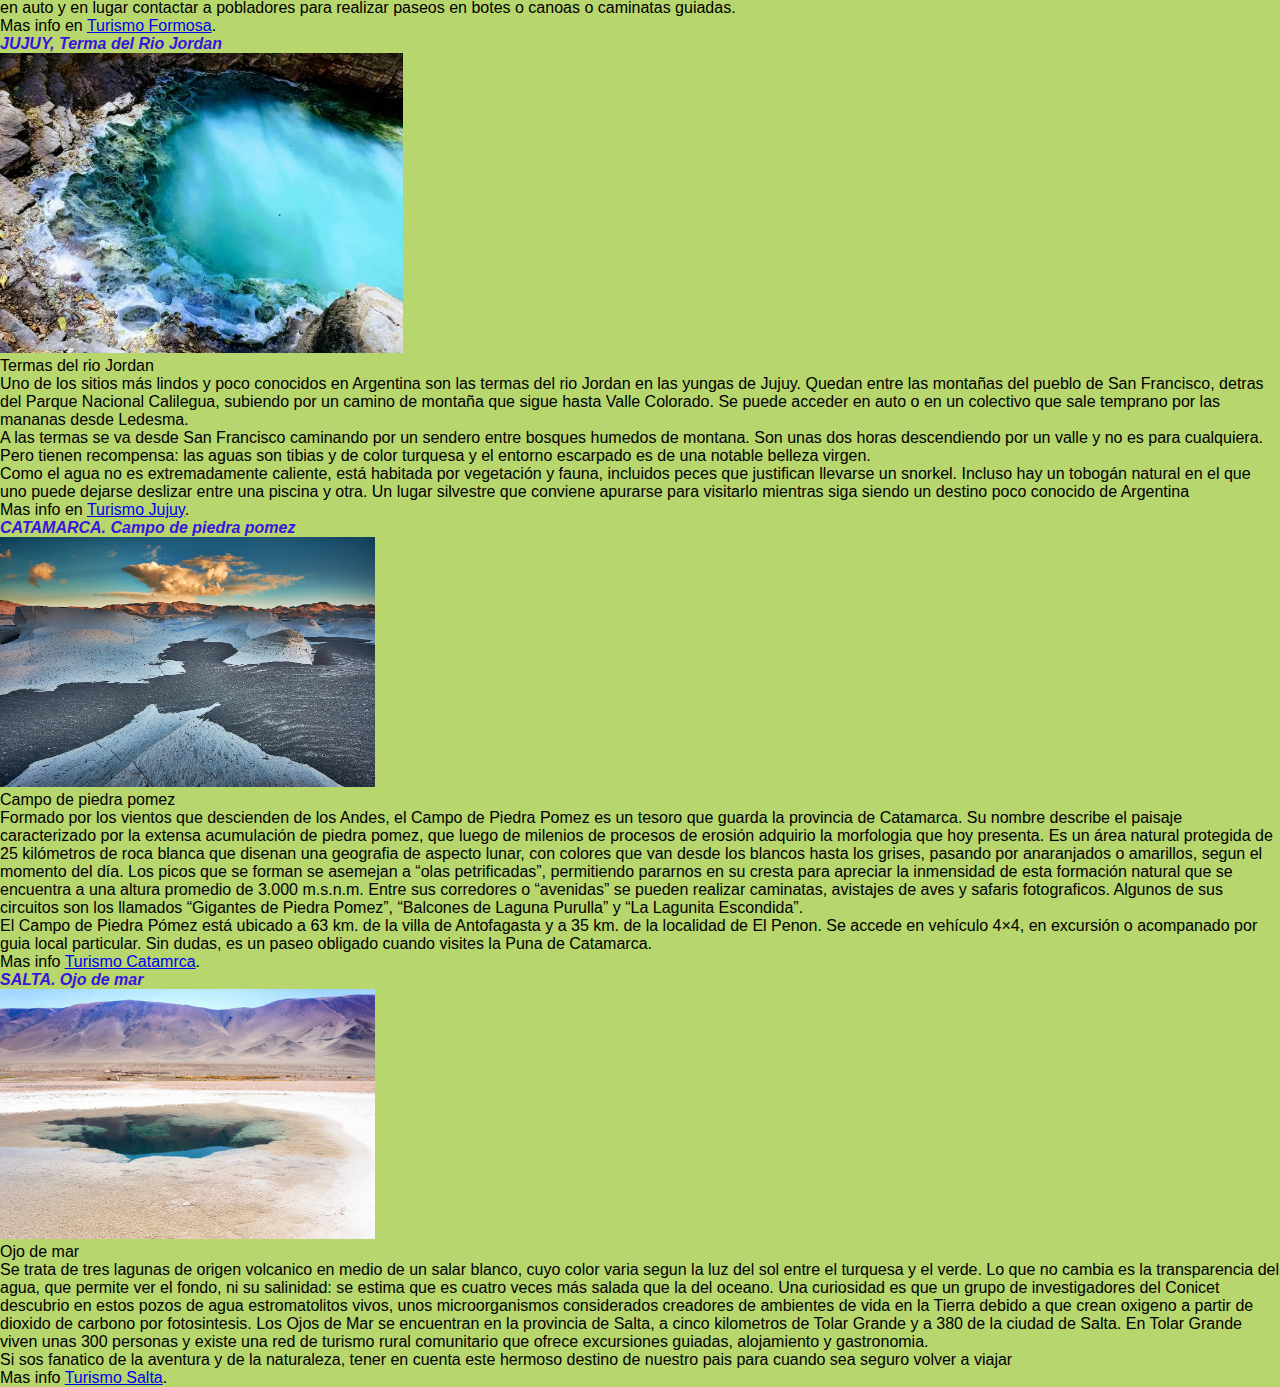
==== commit fc88a24b: "primer tarea en rama" ====
--- a/index.html
+++ b/index.html
@@ -16,11 +16,14 @@
 </head>
 <body>
     
-    <header>
-        <div>
-            <img src="" alt="">
-            <span class=""></span>
+    <header class="header margen">
+        <div class="logo">
+          
+           href= "/" class
+          
+        
         </div>
+      </header>   
 
           <nav class="navbar"> 
                 <ul class="links_navegacion">
@@ -31,9 +34,9 @@
                     
                 </ul>
 
-                
+        
             </nav>
-          </header>
+          
             <div> <h1 class="micolor fuente1" id="titulo"
               >Seguir Viajando</H1> 
             </div>
--- a/css/index.css
+++ b/css/index.css
@@ -1,3 +1,12 @@
+/* reseteo del margen y relleno de las etiquetas*/
+
+*{
+ margin:0 ;
+ padding: 0 ;
+}
+html {
+    font-family: 'Lucida Sans', 'Lucida Sans Regular', 'Lucida Grande', 'Lucida Sans Unicode', Geneva, Verdana, sans-serif;
+    font-size: 16px ;}
 body
 {
     background: rgb(183, 214, 109) 
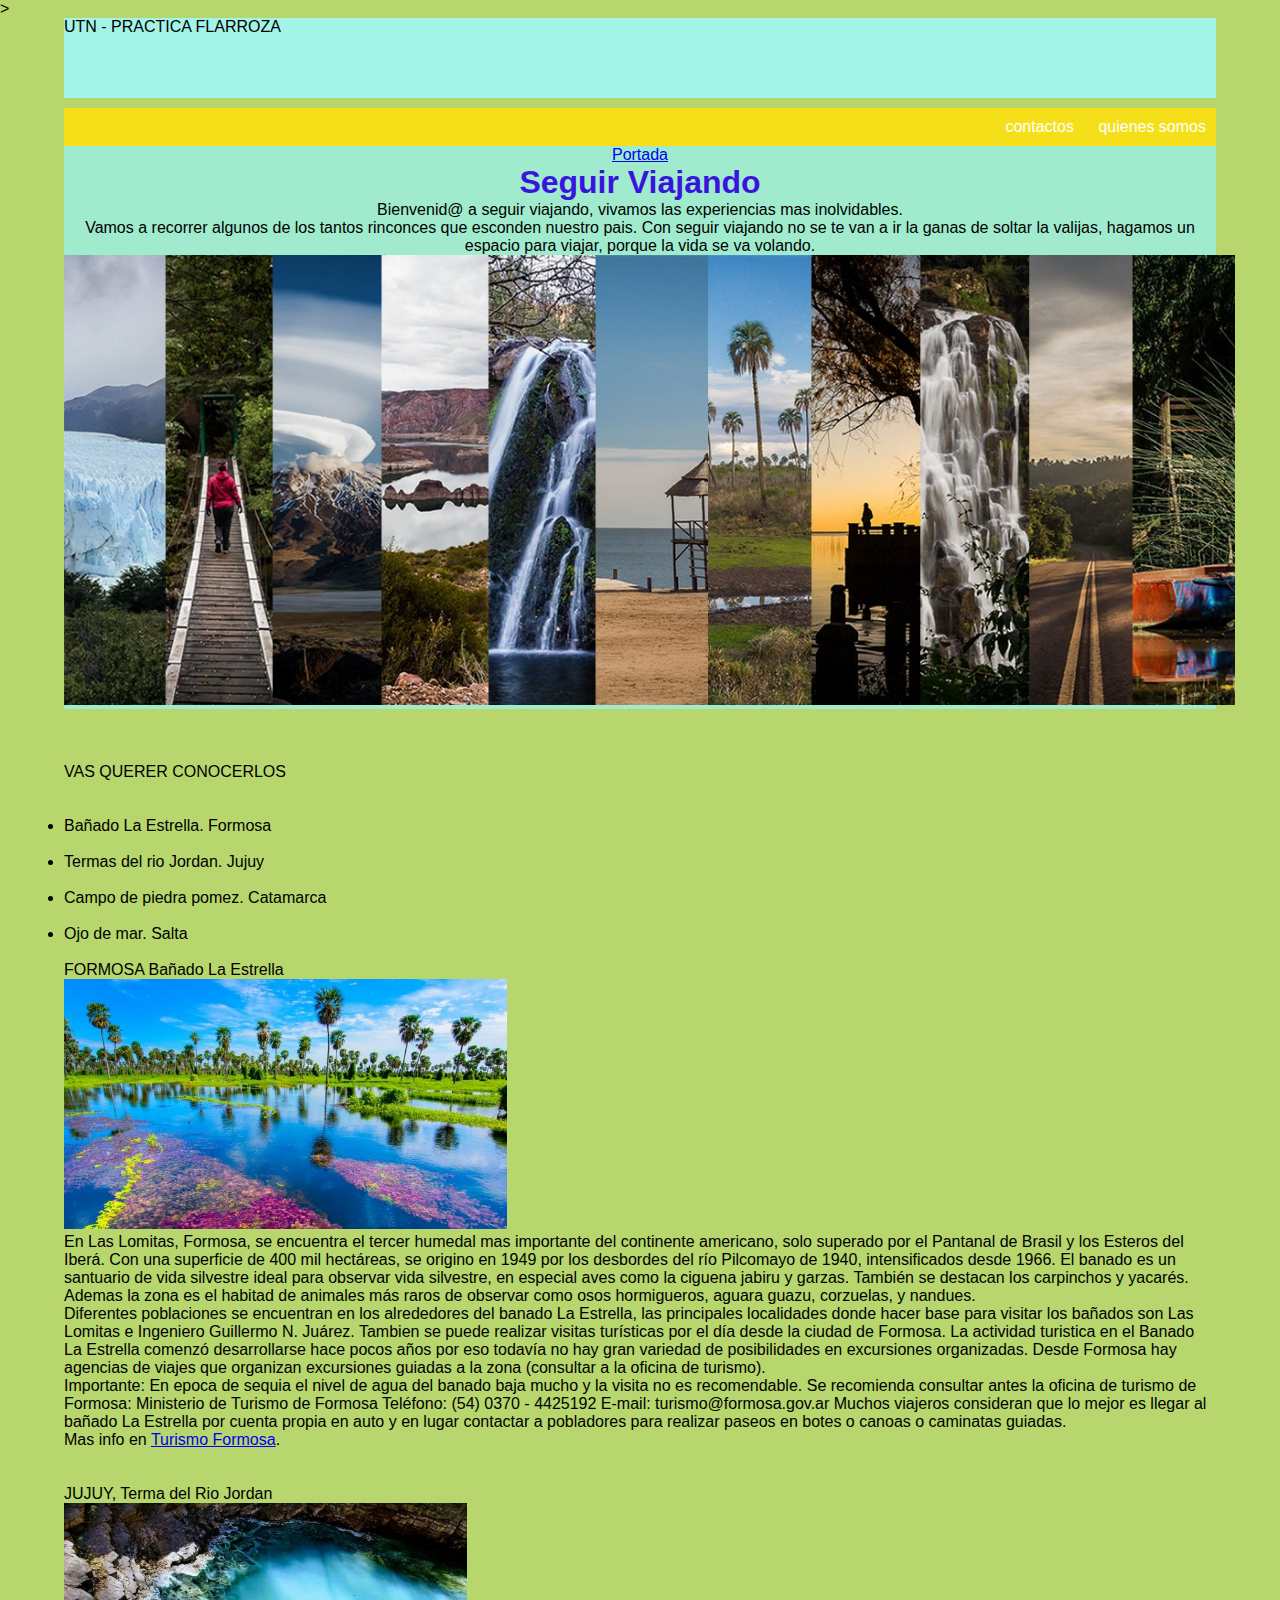
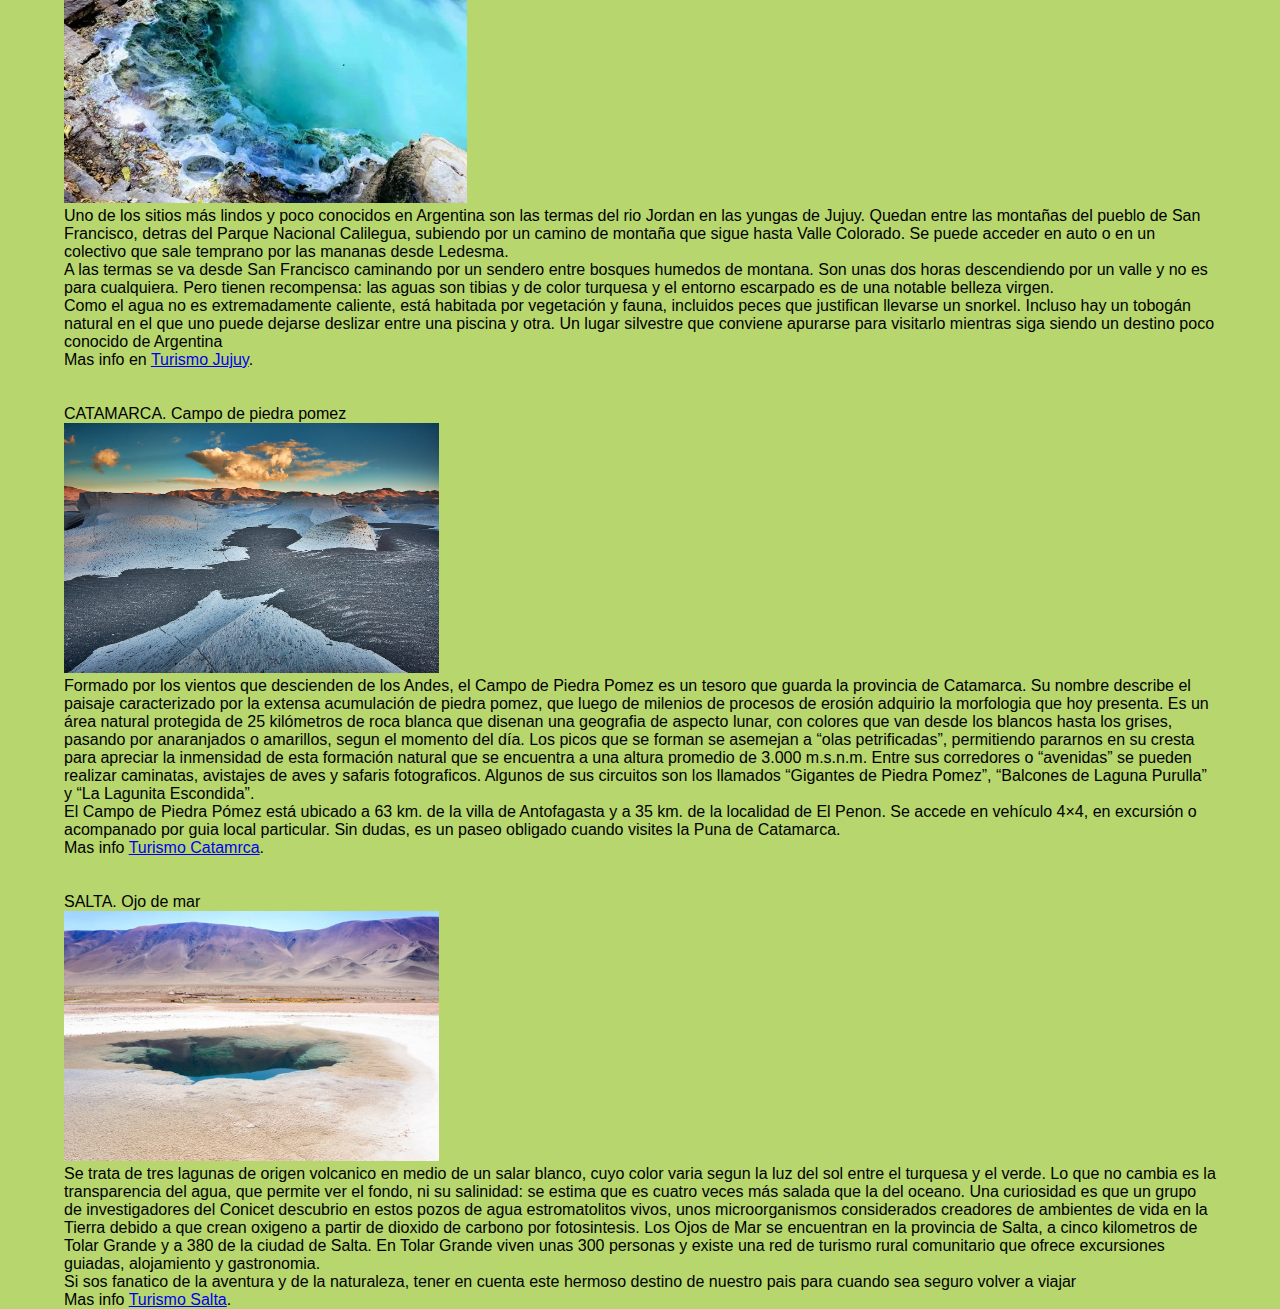
==== commit 4c5686d1: "cambios" ====
--- a/index.html
+++ b/index.html
@@ -4,64 +4,80 @@
     <meta charset="UTF-8">
     <meta http-equiv="X-UA-Compatible" content="IE=edge">
     <meta name="viewport" content="width=device-width, initial-scale=1.0">
-    <link rel="stylesheet" href="css/index.css">
+    <link rel="stylesheet" href="./css/index.css">
     <title>Seguirviajando</title>
-    <style>
-      header{
-        background: rgb(238, 177, 85);
-      }
-      
-    </style>
-
+   
 </head>
 <body>
     
     <header class="header margen">
         <div class="logo">
-          
-           href= "/" class
-          
-        
+          <a href="/" class="linklogo">
+            utn - PRACTICA flarroza
+          </a>
         </div>
-      </header>   
-
-          <nav class="navbar"> 
-                <ul class="links_navegacion">
-                    
+   </header>
+      
+            <nav class="navbar margen fuente2" >
+              
+              <ul class="pagina principal fuente1" >
+                        
                         <li><a href="pages/contactos.html">contactos</a></li>
                         <li><a href="pages/quienes somos.html">quienes somos</a></li>
                         
-                    
-                </ul>
-
+              </ul>
+           </nav>
+      
+         
+    <main id="main" class="margen" >
+           <Section id="Portada">
+            <article class="destacado"> 
+              <a href="./imagenes/360_F_141995711_OEXHDqMANwezITZylmWYmGs9tRQzkVWy.jpg"> Portada </a> 
+              
+              <h1 class="micolor fuente1" id="titulo"
+              > Seguir Viajando</H1>
+              <p > 
+              Bienvenid@ a seguir viajando, vivamos las experiencias mas inolvidables.</P>
+              <p class="caja">
+                Vamos a recorrer algunos de los tantos rinconces que esconden nuestro pais. 
+                Con seguir viajando no se te van a ir la ganas de soltar la valijas, hagamos un  espacio para viajar, porque la vida se va volando.
+                </P> 
+             
+            </article>
         
-            </nav>
-          
-            <div> <h1 class="micolor fuente1" id="titulo"
-              >Seguir Viajando</H1> 
-            </div>
-    
-
-    <main>
-     <Section id="Bienvenida">
-                <h2 class="subtitulos fuente2 "> Bienvenid@ a seguir viajando, vivamos las experiencias mas inolvidables.
-                  <p class="caja" > Vamos a recorrer algunos de los tantos rinconces que esconden nuestro pais. 
-                   Con seguir viajando no se te van a ir la ganas de soltar la valijas, hagamos un  espacio para viajar, porque la vida se va volando.</P>     
-                  
-                </h2>   
-                <div>
-                   <img height="550px" src="imagenes/11-LUGARES-PARA-IRTE-DE-VACACIONES.jpg" alt="Lugares de Argentina"
-                   
-                   
-                   
-             </div>
-     </Section>
-     
-
-     <Section">
-                <DIV class="lista fuente3">
+    
+      
+           <article class="default">
+            <figure class="imgnota">
+              <a href="">
+              <img height="450" src="./imagenes/11-LUGARES-PARA-IRTE-DE-VACACIONES.jpg" alt="imagen" srcset=""> 
+
+            </a>
+           </Figure>
+        </Section> 
+
+      
+            </article>
+
+            <article>
+              <p class="caja">
+             
+              </P> 
+             
+            </article>
+ 
+  <br>
+  <br>
+  <br>
+
+     <Section>
+                <div class="mycolor margen">
                   <p>  
+
                      VAS QUERER CONOCERLOS</p>
+                     <br>
+                     <br>
+
                   <p>   
                    <ul>
                     <li> Bañado La Estrella. Formosa</li>
@@ -78,18 +94,12 @@
                  
                   </P>
                 
-                  
-                </div> 
-                 <article>
-                    <h4 class="color2 fuente4"> Conoce a estos maravillosos lugares </h4> 
-                 <div>
+                
                   <p class="lista fuente3"> FORMOSA Bañado La Estrella</p>
                   <div>
                  <figure>
                  <img height="250px" src="./imagenes/formosaFINAL-696x393.jpg"/>  
-                 <figcaption>
-                   Banado la Estrella
-                 </figcaption>
+                 
                  </figure>
                  <p >
                   En Las Lomitas, Formosa, se encuentra el tercer humedal mas importante del continente americano, solo superado por el Pantanal de Brasil y los Esteros del Iberá. Con una superficie de 400 mil hectáreas, se origino en 1949 por los desbordes del río Pilcomayo de 1940, intensificados desde 1966. 
@@ -106,12 +116,15 @@
                  </article>
                   </footer>
                  <article>
+                  <br>
+                  <br>
+
                   <div>
                     <p class="lista fuente3" > JUJUY, Terma del Rio Jordan </p>
                   </div>
                    <Figure>
                     <img height="300px" src="./imagenes/6244993068c62_700_521!.webp " />
-                    <figcaption>Termas del rio Jordan</figcaption>
+                    
                    </Figure>
                 
                     
@@ -128,6 +141,8 @@
                      <footer> Mas info en <a href="http://www.turismo.jujuy.gob.ar/item/termas-del-jordan-san-francisco/" target="_blank" >Turismo Jujuy</a>.</p> 
                      </footer>
                    </article>
+                   <br>
+                   <br>
                    
                      <article>
                       <div>
@@ -135,7 +150,7 @@
                       </div>
                       <figure>
                         <img height="250px" src="./imagenes/campo-pomez.jpg "/>
-                        <figcaption>Campo de piedra pomez</figcaption>
+                       
                       </figure>
                       <p>
                         Formado por los vientos que descienden de los Andes, el Campo de Piedra Pomez es un tesoro que guarda la provincia de Catamarca.
@@ -151,6 +166,9 @@
                       </p>
                     </article>
                     <article>
+                       <br>
+                       <br>
+
                         <div>
                             <p class="lista fuente3">
                                 SALTA. Ojo de mar
@@ -158,9 +176,7 @@
                         </div>
                         <figure>
                             <img height="250px" src="imagenes/360_F_141995711_OEXHDqMANwezITZylmWYmGs9tRQzkVWy.jpg"/>
-                            <figcaption>
-                                Ojo de mar
-                            </figcaption>
+                            
                         </figure>
                         <p>
                             Se trata de tres lagunas de origen volcanico en medio de un salar blanco, cuyo color varia segun la luz del sol entre el turquesa y el verde. Lo que no cambia es la transparencia del agua, que permite ver el fondo, ni su salinidad: se estima que es cuatro veces más salada que la del oceano.
@@ -176,13 +192,15 @@
                     </article>
             
                 </div>
-              
+             
 
      
        
      </section>
     
         </article>
+
+      </main>
         <aside>
           
         </aside>
--- a/css/index.css
+++ b/css/index.css
@@ -1,34 +1,102 @@
-/* reseteo del margen y relleno de las etiquetas*/
+/* reseteo de  margen y relleno de etiquetas */
 
-*{
- margin:0 ;
- padding: 0 ;
+* {
+    margin: 0;
+    padding: 0;
 }
+footer{}
+
 html {
     font-family: 'Lucida Sans', 'Lucida Sans Regular', 'Lucida Grande', 'Lucida Sans Unicode', Geneva, Verdana, sans-serif;
-    font-size: 16px ;}
+    font-size: 16px;
+}
+
 body
 {
     background: rgb(183, 214, 109) 
 }
-h1 {
-    color: rgb(57, 20, 220);
+
+header{ 
+    background : rgb(238, 177, 85) ;
+}
+
+.header {
+    background: rgb(163, 243, 230);
+    color: crimson;
+    height: 80px;
+    width: 85vw;
+    margin-bottom: 10px;
+}
+.margen {
+    width: 90vw;
+    margin-left: auto;
+    margin-right: auto;
+}
+.logo{
+    text-transform: uppercase;
+}
+.logo a {
+    text-decoration: none;
+    color: black;
+    
+}
+.navbar {
+    background: rgb(245, 223, 24);
+    color: aquamarine;
+    
+}
+.navbar ul {
+    text-align: right;
+    
+}
+.navbar ul li{
+    display: inline-block;
+}
+.navbar ul a{
+    text-decoration: none;
+    display: block;
+    padding: 10px;
+    color: white;
 
 }
-.micolor {
-    color:rgb(57, 20, 220)
+.navbar ul li a:hover {
+    background: rgb(57, 20, 220);
+    color: rgb(217, 231, 16);
     
 }
+
+
+#Portada {
+    width: 100%;
+    background-color: rgb(160, 235, 206);;
+    padding: 1,6em;
+    box-sizing: border-box;
+    }
+
+.destacado,.default {
+    background: white
+    padding: 0.7em;
+    text-align:center ;
+       
+}
+
+
+.micolor {
+    color:rgb(57, 20, 220);
+    text-align:center ;
+h1{
+    color: rgb(57, 20, 220);   
+}
+   
+
 .fuente1 {
-    font-variant: small-caps; font-family: Georgia, 'Times New Roman', Times, serif; font-style: initial;
-   
+font-family: Georgia, 'Times New Roman', Times, serif; font-style: initial;
+font-variant: normal; font-weight: 300;
 }
 h2 {
     color:rgb(158, 5, 5);
 }
-.fuente2 {
-    font-family: 'Lucida Sans', 'Lucida Sans Regular', 'Lucida Grande', 'Lucida Sans Unicode', Geneva, Verdana, sans-serif;
-font-size: medium; font-style: oblique;}
+
 #Bienvenida {
     color: rgb(57, 20, 220);
 
@@ -37,9 +105,8 @@
 .lista {
     color: rgb(57, 20, 220)
 }
-.fuente3 {
-    font-style: italic; font-family: 'Gill Sans', 'Gill Sans MT', Calibri, 'Trebuchet MS', sans-serif;  font-weight: bold;
-}
+#listafuente3 {
+    font-style: inherit ; font-family: 'Lucida Sans', 'Lucida Sans Regular', 'Lucida Grande', 'Lucida Sans Unicode', Geneva, Verdana, sans-serif;
 
 h4 {
     font-family: 'Lucida Sans', 'Lucida Sans Regular', 'Lucida Grande', 'Lucida Sans Unicode', Geneva, Verdana, sans-serif; font-stretch: narrower; font-weight: bold;
@@ -47,11 +114,8 @@
 .color2 {
     color: black;
 
-     }
-     .fuente4 {
-        font-family: 'Lucida Sans', 'Lucida Sans Regular', 'Lucida Grande', 'Lucida Sans Unicode', Geneva, Verdana, sans-serif;
-     }
-     .caja { 
+     
+    .caja { 
         border: 4px solid ;
         border-right:2px solid ;
         border-bottom: 6px solid;
@@ -66,15 +130,21 @@
         margin-left: 40px;
         font-family: system-ui, -apple-system, BlinkMacSystemFont, 'Segoe UI', Roboto, Oxygen, Ubuntu, Cantarell, 'Open Sans', 'Helvetica Neue', sans-serif; 
      }
+
      
-    .formulario {
-        margin-top: 30px;
-        margin-left: 50px;
-        
+     
+    .formulario 
+    {
+        margin-top: 40px;
+        margin-left: 60px;
+        font-family: 'Lucida Sans', 'Lucida Sans Regular', 'Lucida Grande', 'Lucida Sans Unicode', Geneva, Verdana, sans-serif;
+        font-weight: bold;
+        display: inline-block;
+        font-size: larger;
     }
     .dato {
-        width: 30%;
-        height: 30px;
+        width:30%;
+        height:30px;
     }
     .mycolor {
         color: blue;
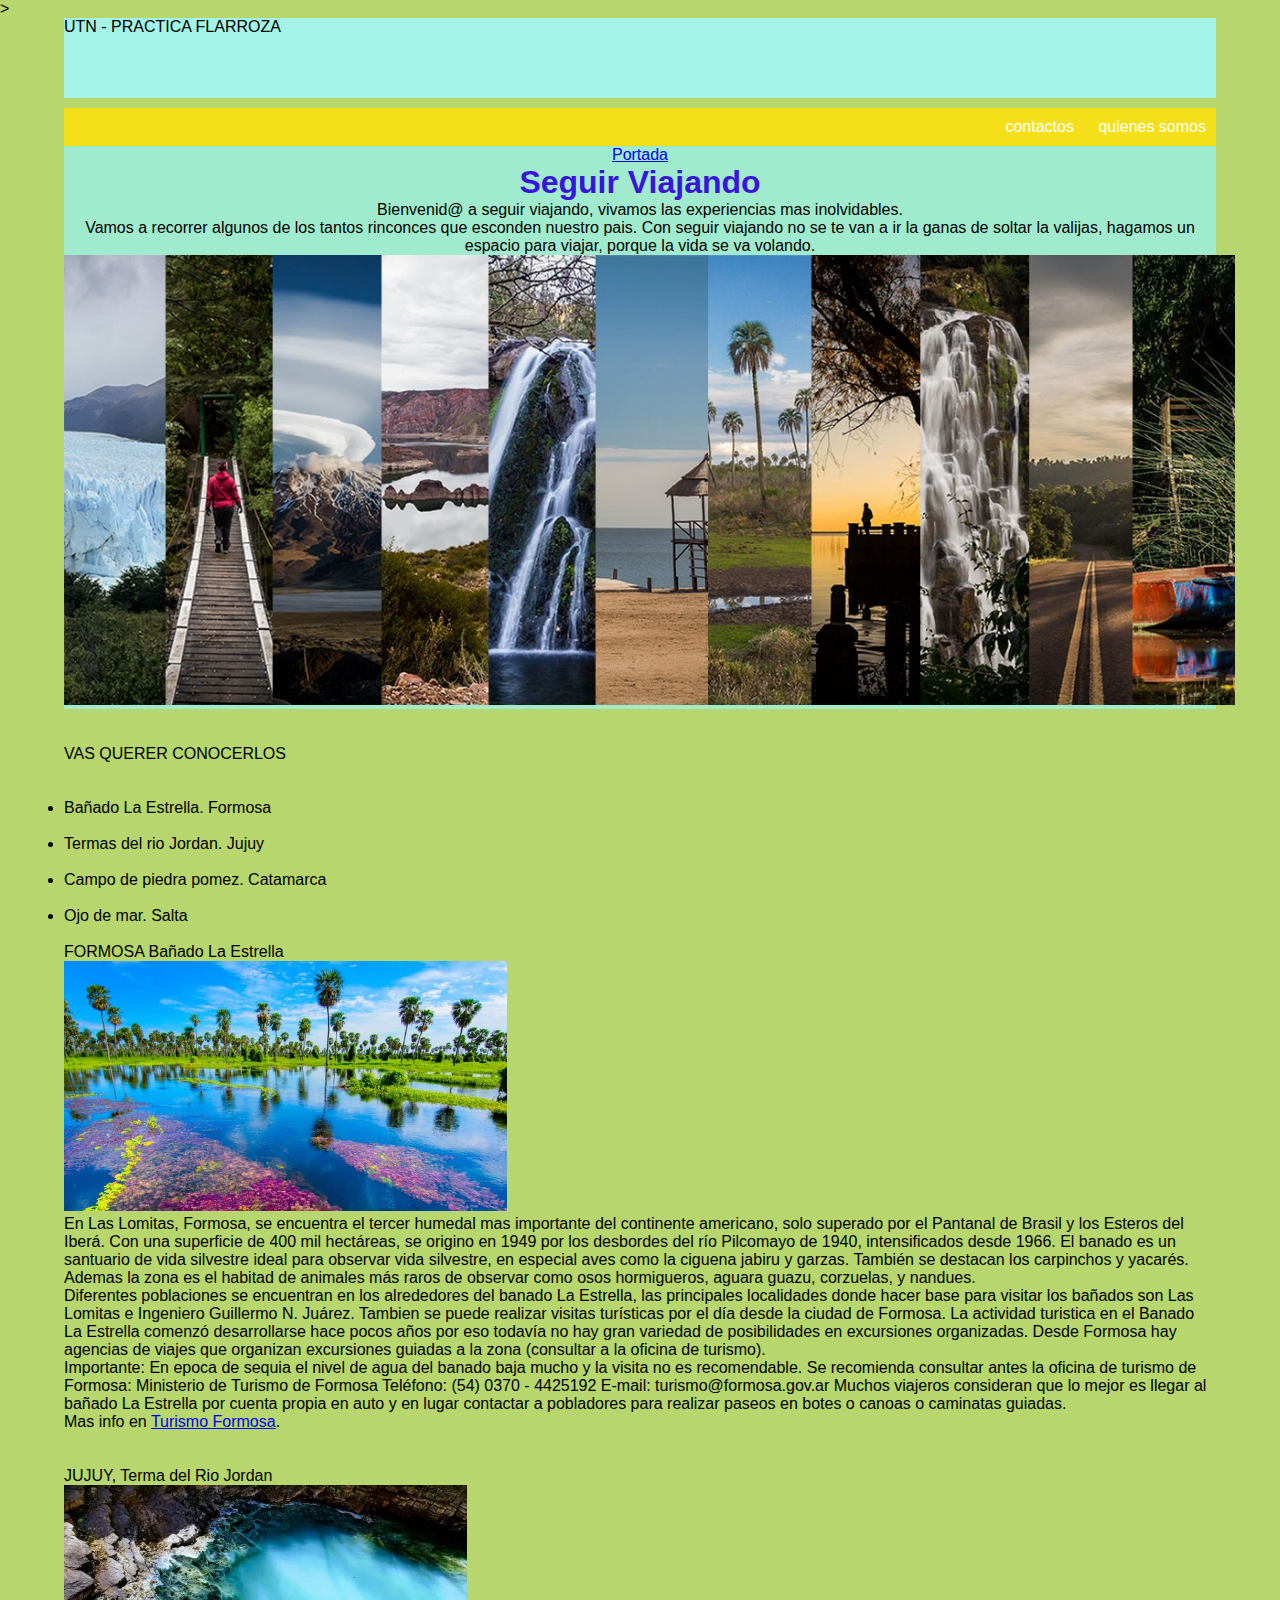
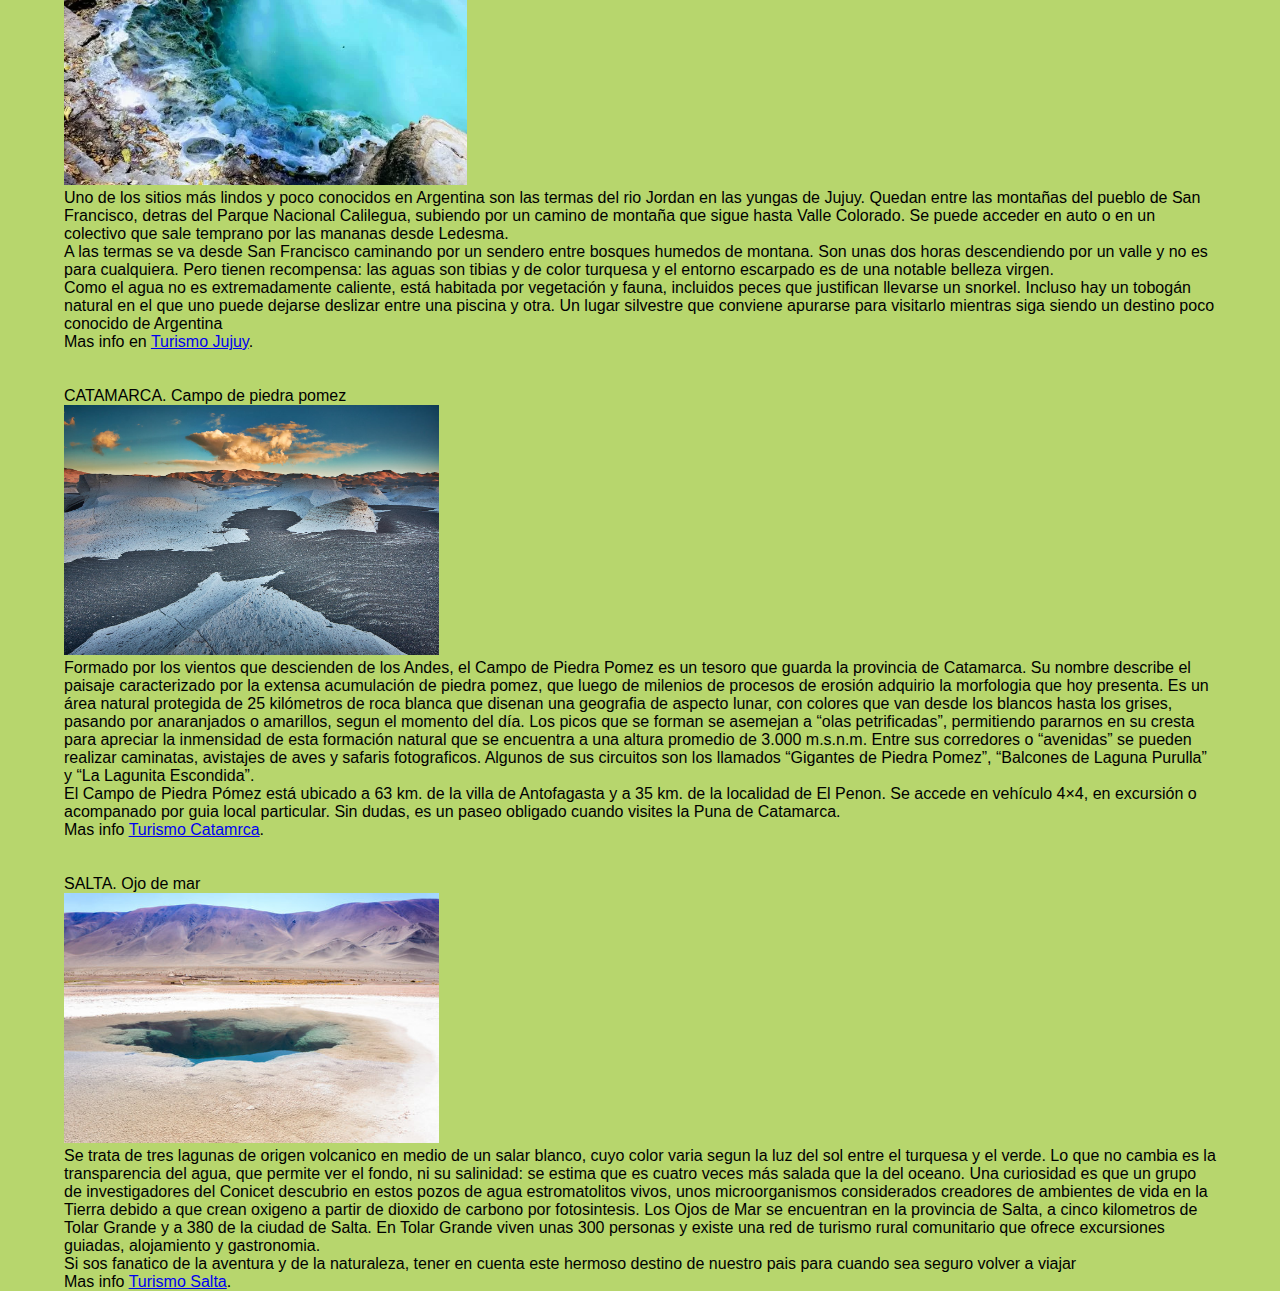
==== commit 76163681: "cambios3" ====
--- a/index.html
+++ b/index.html
@@ -18,7 +18,7 @@
         </div>
    </header>
       
-            <nav class="navbar margen fuente2" >
+            <nav class="navbar margen fuente1" >
               
               <ul class="pagina principal fuente1" >
                         
@@ -55,26 +55,14 @@
             </a>
            </Figure>
         </Section> 
-
-      
-            </article>
-
-            <article>
-              <p class="caja">
-             
-              </P> 
-             
-            </article>
- 
   <br>
   <br>
-  <br>
-
-     <Section>
-                <div class="mycolor margen">
-                  <p>  
-
-                     VAS QUERER CONOCERLOS</p>
+  
+
+            <Section>
+                <div class="mycolor margen fuente1">
+                  <p class="mycolor" >  
+                    VAS QUERER CONOCERLOS</p>
                      <br>
                      <br>
 
@@ -90,9 +78,12 @@
                     <br>
 
                     <li>Ojo de mar. Salta </li>
-                    <br>
+                  </P>
+                    <br>
+
+           </section>
                  
-                  </P>
+                  
                 
                 
                   <p class="lista fuente3"> FORMOSA Bañado La Estrella</p>
--- a/css/index.css
+++ b/css/index.css
@@ -131,7 +131,7 @@
         font-family: system-ui, -apple-system, BlinkMacSystemFont, 'Segoe UI', Roboto, Oxygen, Ubuntu, Cantarell, 'Open Sans', 'Helvetica Neue', sans-serif; 
      }
 
-     
+
      
     .formulario 
     {
